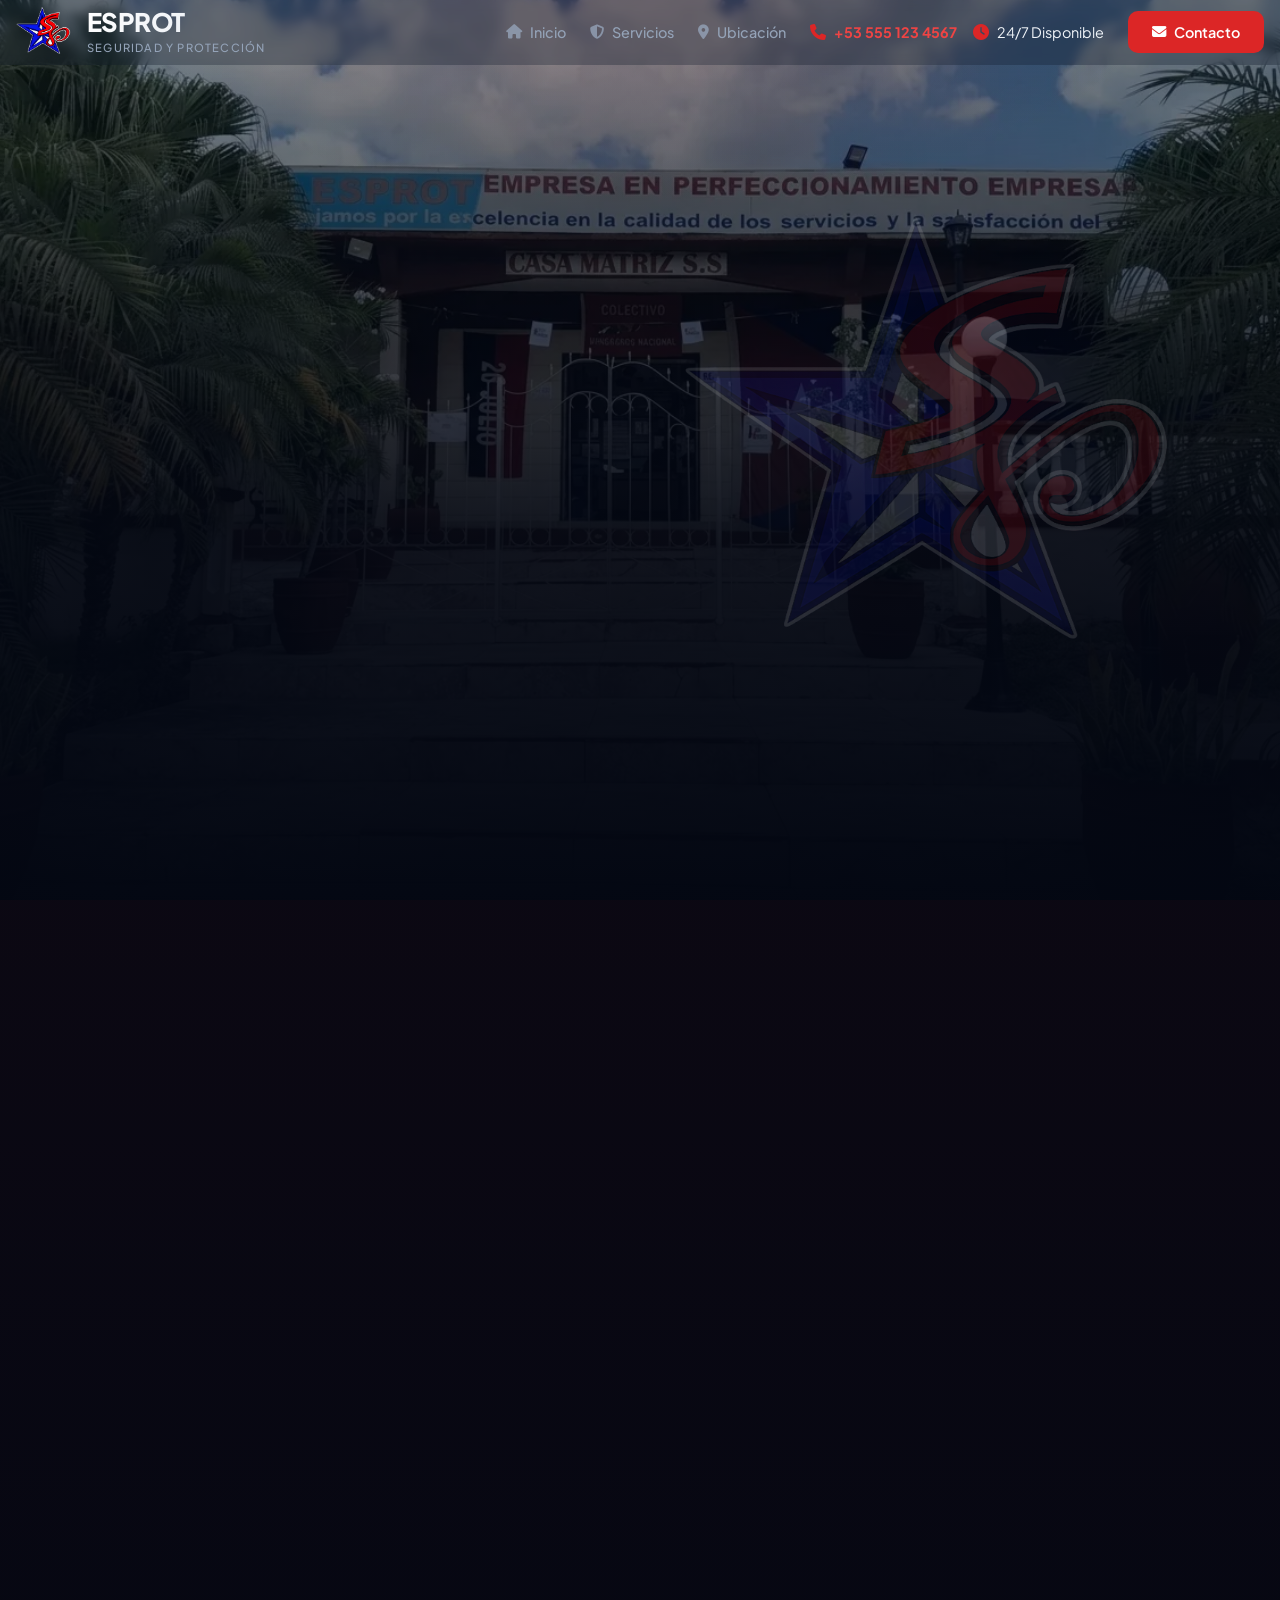
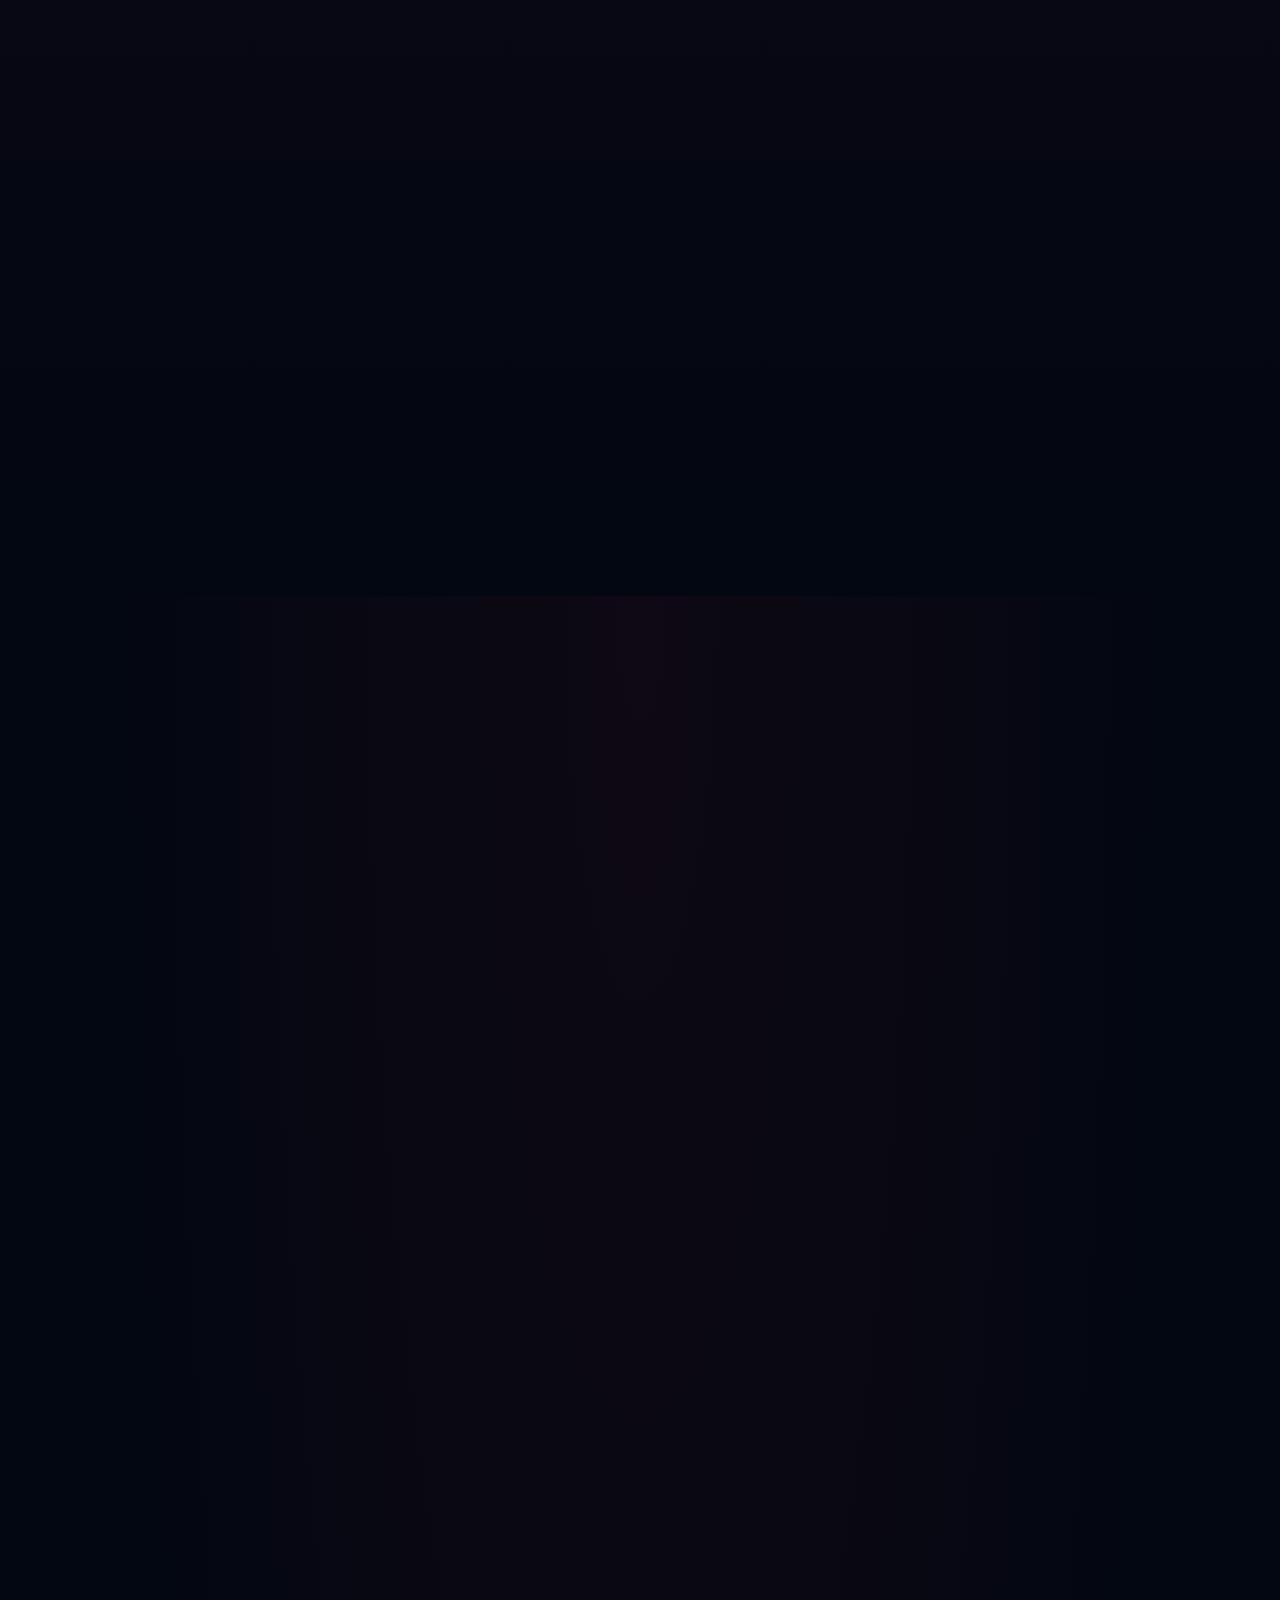
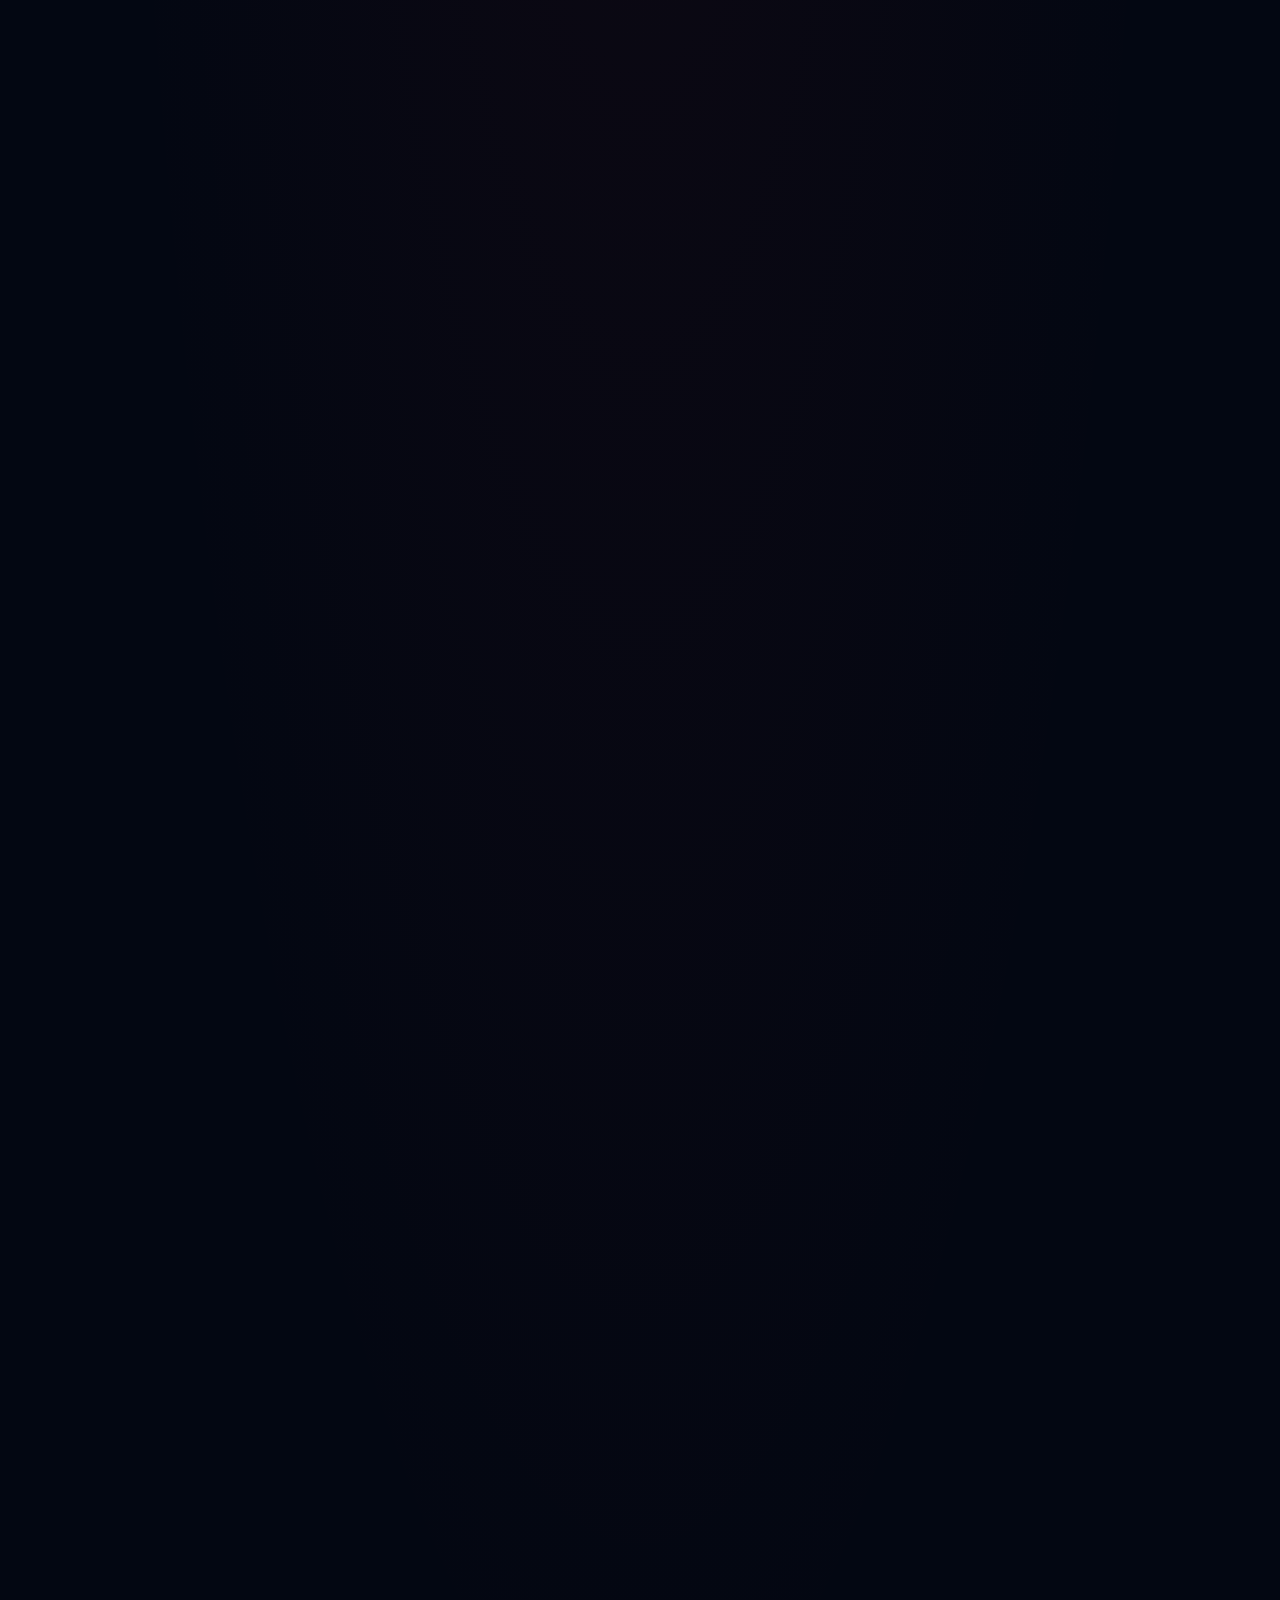
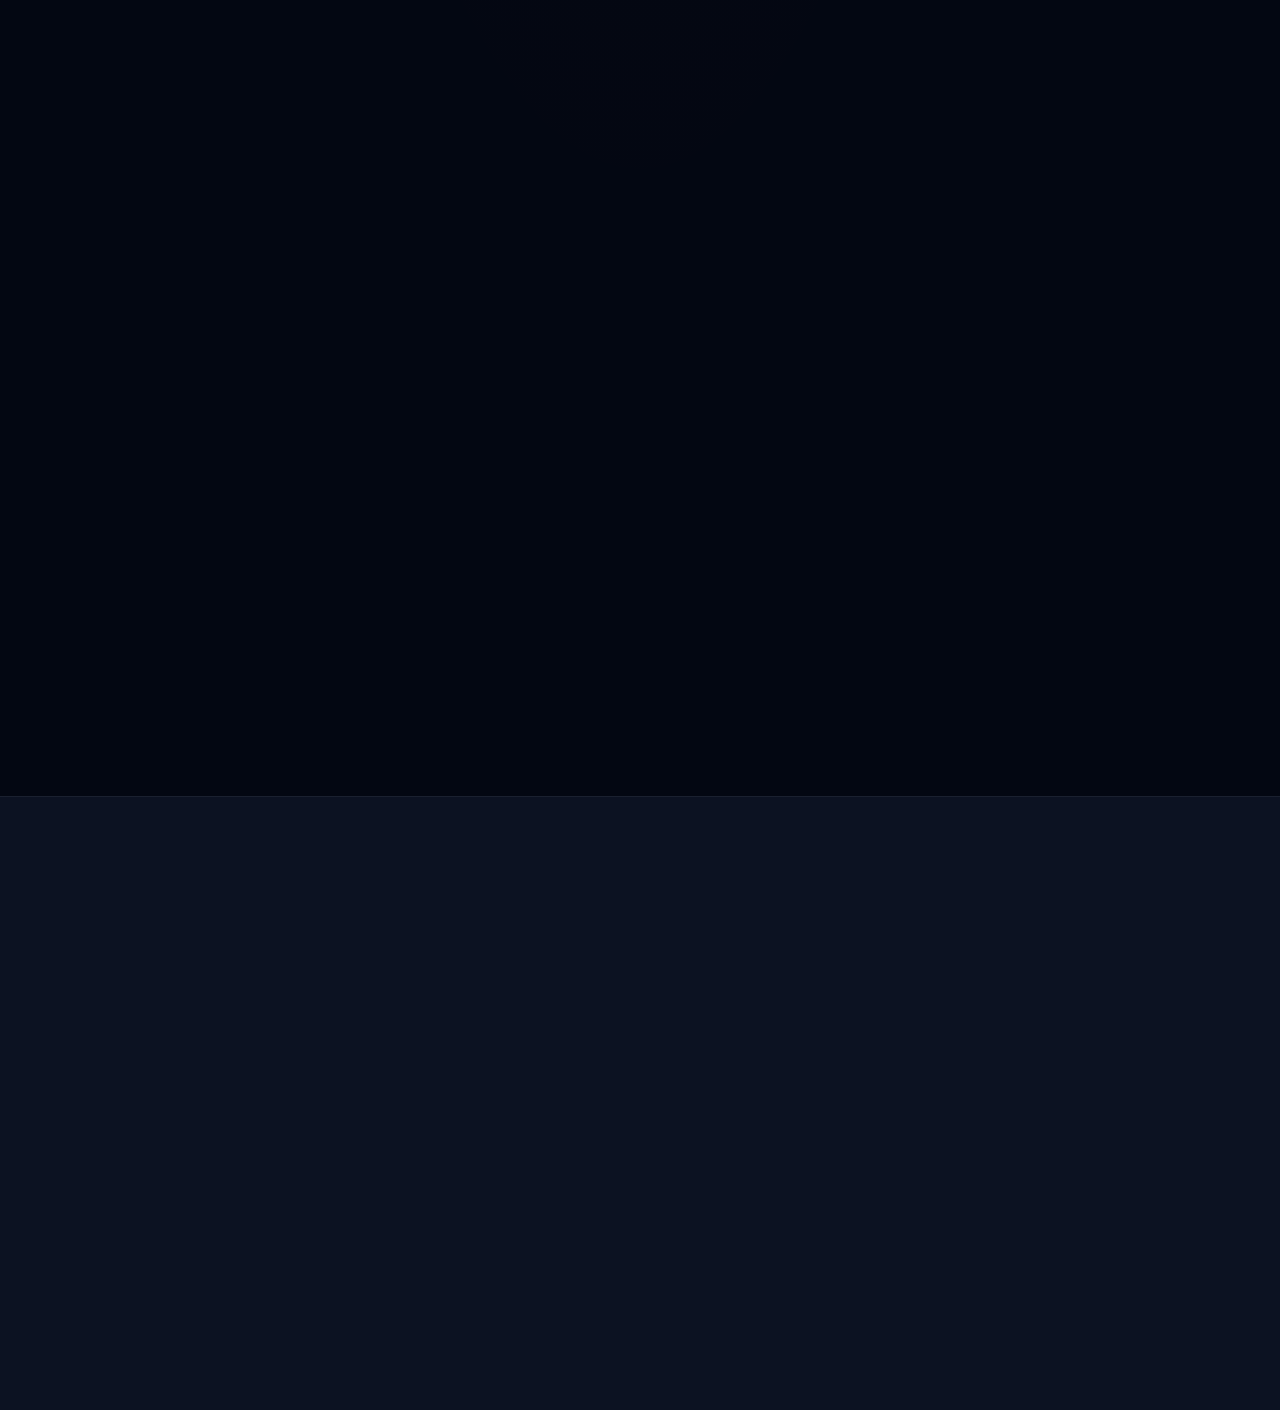
==== index.html @ a1922dd1 "first commit" ====
<!DOCTYPE html>
<html lang="es">
<head>
    <meta charset="UTF-8">
    <meta name="viewport" content="width=device-width, initial-scale=1.0">
    <title>ESPROT | Empresa de Seguridad y Protección de Sancti Spíritus</title>
    <!-- Preconnect a CDNs para recursos críticos -->
    <link rel="preconnect" href="https://fonts.googleapis.com">
    <link rel="preconnect" href="https://fonts.gstatic.com" crossorigin>
    <link rel="preconnect" href="https://cdnjs.cloudflare.com">
    <link rel="preconnect" href="https://unpkg.com">
    <link rel="prefetch" href="https://images.unsplash.com">
    
    <link href="https://fonts.googleapis.com/css2?family=Plus+Jakarta+Sans:wght@300;400;500;600;700;800&display=swap" rel="stylesheet">
    <link rel="stylesheet" href="https://cdnjs.cloudflare.com/ajax/libs/font-awesome/6.4.0/css/all.min.css">
    <link rel="stylesheet" href="styles.css">
    
</head>
<body>

    <!-- Header dinámico cargado desde header.html -->
    <div id="header-container"></div>

    <main>
        <!-- HERO SECTION -->
        <section id="hero" class="hero">
            <div class="hero-bg" data-speed="0.5"></div>
            <div class="floating-shield">
    <img src="imgs/logo3.png" alt="ESPROT Logo" loading="lazy">
</div>
            <div class="container">
                <div class="hero-content">
                    <h1>
                        <span class="line">Seguridad y Protección</span>
                        <span class="line" style="color: var(--primary)">Sancti Spíritus</span>
                    </h1>
                    <p>Protegemos sus activos más valiosos con tecnología de punta y personal élite. Experiencia probada en seguridad integral.</p>
                    <a style="display: none" href="SHOP.html" class="btn btn-primary magnetic"><i class="fas fa-store"></i> TIENDA</a>
                </div>
            </div>
        </section>

       <!-- SERVICES SECTION -->
<section id="servicios" class="services-section">
    <div class="container">
        <div class="section-header">
            <h2>Nuestros Servicios Especializados</h2>
            <p>Soluciones integrales diseñadas a la medida de su tranquilidad.</p>
        </div>

        <div class="services-grid">
            <!-- Servicio 1 -->
            <div class="service-card">
                <div class="carousel-container" data-carousel="1">
                    <div class="carousel-slide">
                        <img src="imgs/custodio.webp" alt="Seguridad Personal" loading="lazy">
                        <img src="imgs/custodio1.jpg" alt="Agentes" loading="lazy">
                        
                    </div>
                    <button class="carousel-btn prev" onclick="moveSlide(-1, 0)">&#10094;</button>
                    <button class="carousel-btn next" onclick="moveSlide(1, 0)">&#10095;</button>
                </div>
                <div class="service-info">
                    <h3>Equipo de Custodio</h3>
                    <p>Protección integral para locales con custodios, sistemas de alarma, videovigilancia y respuesta a emergencias.</p>
                </div>
            </div>

            <!-- Servicio 2 -->
            <div class="service-card">
                <div class="carousel-container" data-carousel="2">
                    <div class="carousel-slide">
                        <img src="imgs/cctv.jpg" alt="CCTV" loading="lazy">
                        
                    </div>
                    <button class="carousel-btn prev" onclick="moveSlide(-1, 1)">&#10094;</button>
                    <button class="carousel-btn next" onclick="moveSlide(1, 1)">&#10095;</button>
                </div>
                <div class="service-info">
                    <h3>Vigilancia 24/7</h3>
                    <p>Sistemas de monitoreo inteligente con IA y patrullaje físico preventivo para instalaciones críticas.</p>
                </div>
            </div>

            <!-- Servicio 3 -->
            <div class="service-card">
                <div class="carousel-container" data-carousel="3">
                    <div class="carousel-slide">
                        <img src="imgs/extintor_3.webp" alt="Extintor 3" loading="lazy">
                        <img src="imgs/extintor_2.jpg" alt="Extintor 2" loading="lazy">
                        <img src="imgs/extintor_4.webp" alt="Extintor 4" loading="lazy">
                        
                    </div>
                    <button class="carousel-btn prev" onclick="moveSlide(-1, 2)">&#10094;</button>
                    <button class="carousel-btn next" onclick="moveSlide(1, 2)">&#10095;</button>
                </div>
                <div class="service-info">
                    <h3>Llenado de Extintores</h3>
                    <p>Servicio de llenado y certificación de extintores</p>
                </div>
            </div>

            <!-- NUEVO SERVICIO 4 - Manualidades Impresas -->
            <div class="service-card">
                <div class="carousel-container" data-carousel="4">
                    <div class="carousel-slide">
                        <img src="imgs/manualidades.webp" alt="manualidades" loading="lazy">
                        <img src="imgs/manualidades2.webp" alt="manualidades2" loading="lazy">
                        
                    </div>
                    <button class="carousel-btn prev" onclick="moveSlide(-1, 3)">&#10094;</button>
                    <button class="carousel-btn next" onclick="moveSlide(1, 3)">&#10095;</button>
                </div>
                <div class="service-info">
                    <h3>Manualidades Impresas</h3>
                    <p>Creación y fabricación de manualidades impresas para eventos y promociones.</p>
                </div>
            </div>

            <!-- NUEVO SERVICIO 5 - Sistema de alarmas -->
            <div class="service-card">
                <div class="carousel-container" data-carousel="5">
                    <div class="carousel-slide">
                        <img src="imgs/alarma.webp" alt="alarma" loading="lazy">
                        
                    </div>
                    <button class="carousel-btn prev" onclick="moveSlide(-1, 4)">&#10094;</button>
                    <button class="carousel-btn next" onclick="moveSlide(1, 4)">&#10095;</button>
                </div>
                <div class="service-info">
                    <h3>Sistemas de alarmas</h3>
                    <p>Instalación y mantenimiento de sistemas de alarma para protección integral de propiedades e instalaciones.</p>
                </div>
            </div>

            <!-- NUEVO SERVICIO 6 - Transporte de Valores -->
            <div class="service-card">
                <div class="carousel-container" data-carousel="6">
                    <div class="carousel-slide">
                        <img src="imgs/valores.webp" alt="Transporte de Valores" loading="lazy">
                        
                    </div>
                    <button class="carousel-btn prev" onclick="moveSlide(-1, 5)">&#10094;</button>
                    <button class="carousel-btn next" onclick="moveSlide(1, 5)">&#10095;</button>
                </div>
                <div class="service-info">
                    <h3>Transporte de Valores</h3>
                    <p>Custodia y transporte seguro de documentos, efectivo y objetos de valor con vehículos y personal capacitado.</p>
                </div>
            </div>
        </div>
    </div>
</section>

        <!-- LOCATION SECTION -->
<section id="ubicacion" class="location-section">
    <div class="container">
        <div class="section-header">
            <h2>¿Dónde nos encontramos?</h2>
            <p>Cobertura nacional con sede principal y extensiones estratégicas</p>
        </div>

        <div class="location-content">
            <!-- Sección Sede Principal con Imagen -->
            <div class="location-info">
                <h3>Sede Principal</h3>
                <div class="sede-container">
                    <div class="sede-imagen">
                        <img src="imgs/empresa_ai.webp" alt="Sede Principal ESPROT Sancti Spíritus" class="sede-img" loading="lazy">
                        <div class="sede-overlay">
                            <span>Centro de Operaciones 24/7</span>
                        </div>
                    </div>
                    <div class="sede-texto">
                        <p>Nuestra sede central se encuentra en <strong>Sancti Spíritus</strong>, desde donde coordinamos todas nuestras operaciones a nivel nacional. Contamos con instalaciones de última generación y un centro de monitoreo operativo 24/7.</p>
                        <div class="sede-details">
                            <div class="detail-item">
                                <i class="fas fa-building"></i>
                                <span>Estructura moderna con tecnología avanzada</span>
                            </div>
                            <div class="detail-item">
                                <i class="fas fa-desktop"></i>
                                <span>Sala de monitoreo con pantallas de 4K</span>
                            </div>
                            <div class="detail-item">
                                <i class="fas fa-shield-alt"></i>
                                <span>Sistemas de seguridad redundantes</span>
                            </div>
                            <div class="detail-item">
                                <i class="fas fa-users"></i>
                                <span>Equipo de respuesta rápida 24/7</span>
                            </div>
                        </div>
                    </div>
                </div>
                
                <!-- Sección UEB Municipales -->
                <div class="ueb-section">
                    <h4>UEB Municipales en la Provincia</h4>
                    <p class="ueb-intro">Extendemos nuestra cobertura a través de Unidades Empresariales de Base en los municipios más importantes:</p>
                    
                    <div class="ueb-grid">
                        <!-- Yaguajay -->
                        <div class="ueb-card">
                            <div class="flip-card-inner">
                                <!-- FRENTE -->
                                <div class="flip-card-front">
                                    <div class="ueb-imagen">
                                        <img src="imgs/yaguajay.jpg" alt="UEB Yaguajay">
                                        <div class="ueb-overlay">
                                            <span>UEB Agencia Yaguajay</span>
                                        </div>
                                    </div>
                                    <div class="ueb-info">
                                        <h5>Yaguajay</h5>
                                        <p>Cobertura en el municipio norteño con protección a zonas agrícolas y turísticas.</p>
                                        <div class="ueb-stats">
                                            <span><i class="fas fa-user-shield"></i> 15 agentes</span>
                                        </div>
                                    </div>
                                </div>
                                <!-- REVERSO -->
                                <div class="flip-card-back">
                                    <div class="back-content">
                                        <h5>Servicios Disponibles</h5>
                                        <ul class="services-list">
                                            <li><i class="fas fa-check"></i> Patrullaje preventivo</li>
                                            <li><i class="fas fa-check"></i> Vigilancia agrícola</li>
                                            <li><i class="fas fa-check"></i> Protección de eventos</li>
                                            <li><i class="fas fa-check"></i> Respuesta 24/7</li>
                                        </ul>
                                        <div class="back-footer">
                                            <p><strong>Tiempo respuesta:</strong> 8 minutos</p>
                                        </div>
                                    </div>
                                    <div class="back-logo">
                                        <img src="imgs/logo3.png" alt="ESPROT Logo">
                                    </div>
                                </div>
                            </div>
                        </div>
                        
                        <!-- Cabaiguán -->
                        <div class="ueb-card">
                            <div class="flip-card-inner">
                                <!-- FRENTE -->
                                <div class="flip-card-front">
                                    <div class="ueb-imagen">
                                        <img src="imgs/cabaiguan1.webp" alt="UEB Cabaiguán">
                                        <div class="ueb-overlay">
                                            <span>UEB Cabaiguán</span>
                                        </div>
                                    </div>
                                    <div class="ueb-info">
                                        <h5>Cabaiguán</h5>
                                        <p>Protección especializada para zonas industriales y complejos residenciales.</p>
                                        <div class="ueb-stats">
                                            <span><i class="fas fa-user-shield"></i> 12 agentes</span>
                                        </div>
                                    </div>
                                </div>
                                <!-- REVERSO -->
                                <div class="flip-card-back">
                                    <div class="back-content">
                                        <h5>Servicios Disponibles</h5>
                                        <ul class="services-list">
                                            <li><i class="fas fa-check"></i> Seguridad industrial</li>
                                            <li><i class="fas fa-check"></i> Control de acceso</li>
                                            <li><i class="fas fa-check"></i> Monitoreo CCTV</li>
                                            <li><i class="fas fa-check"></i> Respuesta inmediata</li>
                                        </ul>
                                        <div class="back-footer">
                                            <p><strong>Tiempo respuesta:</strong> 5 minutos</p>
                                        </div>
                                    </div>
                                    <div class="back-logo">
                                        <img src="imgs/logo3.png" alt="ESPROT Logo">
                                    </div>
                                </div>
                            </div>
                        </div>

                        <!-- Sancti Spíritus 1 -->
                        <div class="ueb-card">
                            <div class="flip-card-inner">
                                <!-- FRENTE -->
                                <div class="flip-card-front">
                                    <div class="ueb-imagen">
                                        <img src="imgs/ss_1.jpg" alt="UEB Sancti Spíritus 1">
                                        <div class="ueb-overlay">
                                            <span>UEB Sancti Spíritus 1</span>
                                        </div>
                                    </div>
                                    <div class="ueb-info">
                                        <h5>UEB Sancti Spíritus 1</h5>
                                        <p>Unidad especializada en protección integral para zonas industriales y comerciales.</p>
                                        <div class="ueb-stats">
                                            <span><i class="fas fa-user-shield"></i> 15 agentes</span>
                                        </div>
                                    </div>
                                </div>
                                <!-- REVERSO -->
                                <div class="flip-card-back">
                                    <div class="back-content">
                                        <h5>Servicios Disponibles</h5>
                                        <ul class="services-list">
                                            <li><i class="fas fa-check"></i> Protección comercial</li>
                                            <li><i class="fas fa-check"></i> Vigilancia integral</li>
                                            <li><i class="fas fa-check"></i> Seguridad ejecutiva</li>
                                            <li><i class="fas fa-check"></i> Análisis de riesgo</li>
                                        </ul>
                                        <div class="back-footer">
                                            <p><strong>Tiempo respuesta:</strong> 4 minutos</p>
                                        </div>
                                    </div>
                                    <div class="back-logo">
                                        <img src="imgs/logo3.png" alt="ESPROT Logo">
                                    </div>
                                </div>
                            </div>
                        </div>

                        <!-- Servicios Técnicos -->
                        <div class="ueb-card">
                            <div class="flip-card-inner">
                                <!-- FRENTE -->
                                <div class="flip-card-front">
                                    <div class="ueb-imagen">
                                        <img src="imgs/servicios_tecnicos.jpg" alt="UEB Servicios Técnicos">
                                        <div class="ueb-overlay">
                                            <span>UEB Servicios Técnicos</span>
                                        </div>
                                    </div>
                                    <div class="ueb-info">
                                        <h5>Servicios Técnicos</h5>
                                        <p>Servicios técnicos especializados en mantenimiento y reparación de instalaciones.</p>
                                        <div class="ueb-stats">
                                            <span><i class="fas fa-user-shield"></i> 25 agentes</span>
                                        </div>
                                    </div>
                                </div>
                                <!-- REVERSO -->
                                <div class="flip-card-back">
                                    <div class="back-content">
                                        <h5>Servicios Disponibles</h5>
                                        <ul class="services-list">
                                            <li><i class="fas fa-check"></i> Instalación de alarmas</li>
                                            <li><i class="fas fa-check"></i> Reparación CCTV</li>
                                            <li><i class="fas fa-check"></i> Mantenimiento preventivo</li>
                                            <li><i class="fas fa-check"></i> Soporte técnico 24/7</li>
                                        </ul>
                                        <div class="back-footer">
                                            <p><strong>Disponibilidad:</strong> Lunes a Domingo</p>
                                        </div>
                                    </div>
                                    <div class="back-logo">
                                        <img src="imgs/logo3.png" alt="ESPROT Logo">
                                    </div>
                                </div>
                            </div>
                        </div>
                        
                        <!-- Sancti Spíritus Ciudad -->
                        <div class="ueb-card">
                            <div class="flip-card-inner">
                                <!-- FRENTE -->
                                <div class="flip-card-front">
                                    <div class="ueb-imagen">
                                        <img src="imgs/ss_ciudad.jpg" alt="UEB Sancti Spíritus Ciudad">
                                        <div class="ueb-overlay">
                                            <span>UEB Sancti Spíritus</span>
                                        </div>
                                    </div>
                                    <div class="ueb-info">
                                        <h5>Sancti Spíritus Ciudad</h5>
                                        <p>Unidad central con cobertura urbana completa y respuesta en minutos.</p>
                                        <div class="ueb-stats">
                                            <span><i class="fas fa-user-shield"></i> 25 agentes</span>
                                        </div>
                                    </div>
                                </div>
                                <!-- REVERSO -->
                                <div class="flip-card-back">
                                    <div class="back-content">
                                        <h5>Servicios Disponibles</h5>
                                        <ul class="services-list">
                                            <li><i class="fas fa-check"></i> Cobertura urbana total</li>
                                            <li><i class="fas fa-check"></i> Centro de control 24/7</li>
                                            <li><i class="fas fa-check"></i> Respuesta rápida</li>
                                            <li><i class="fas fa-check"></i> Coordinación de emergencias</li>
                                        </ul>
                                        <div class="back-footer">
                                            <p><strong>Tiempo respuesta:</strong> 3 minutos</p>
                                        </div>
                                    </div>
                                    <div class="back-logo">
                                        <img src="imgs/logo3.png" alt="ESPROT Logo">
                                    </div>
                                </div>
                            </div>
                        </div>
                        
                        <!-- Trinidad -->
                        <div class="ueb-card">
                            <div class="flip-card-inner">
                                <!-- FRENTE -->
                                <div class="flip-card-front">
                                    <div class="ueb-imagen">
                                        <img src="imgs/trinidad.webp" alt="UEB Trinidad">
                                        <div class="ueb-overlay">
                                            <span>UEB Trinidad</span>
                                        </div>
                                    </div>
                                    <div class="ueb-info">
                                        <h5>Trinidad</h5>
                                        <p>Protección especial para zona turística patrimonial y hoteles de lujo.</p>
                                        <div class="ueb-stats">
                                            <span><i class="fas fa-user-shield"></i> 18 agentes</span>
                                        </div>
                                    </div>
                                </div>
                                <!-- REVERSO -->
                                <div class="flip-card-back">
                                    <div class="back-content">
                                        <h5>Servicios Disponibles</h5>
                                        <ul class="services-list">
                                            <li><i class="fas fa-check"></i> Seguridad turística</li>
                                            <li><i class="fas fa-check"></i> Protección patrimonial</li>
                                            <li><i class="fas fa-check"></i> Seguridad hotelera</li>
                                            <li><i class="fas fa-check"></i> Protección VIP</li>
                                        </ul>
                                        <div class="back-footer">
                                            <p><strong>Especialización:</strong> Turismo de lujo</p>
                                        </div>
                                    </div>
                                    <div class="back-logo">
                                        <img src="imgs/logo3.png" alt="ESPROT Logo">
                                    </div>
                                </div>
                            </div>
                        </div>
                    </div>
                </div>
                
                <!-- Extensiones Regionales (existente) -->
                <div class="branches-list">
                    <h4>Extensiones Regionales Nacionales</h4>
                    <div class="branches-grid">
                        <div class="branch-item">
                            <h5>Cienfuegos</h5>
                            <p>Cobertura en la región central sur</p>
                        </div>

                                                <div class="branch-item">
                            <h5>Sancti Spíritus</h5>
                            <p>Agencia en la región central</p>
                        </div>

                    </div>
                </div>
                
                <p class="quote-text">
                    Donde quiera que esté, ESPROT está cerca para proteger lo que más importa.
                </p>
            </div>
            
            <!-- Mapa -->
            <div class="map-container">
                <iframe 
                    src="https://www.google.com/maps/embed?pb=!1m18!1m12!1m3!1d3770.123456789!2d-79.432178!3d21.935717!2m3!1f0!2f0!3f0!3m2!1i1024!2i768!4f13.1!3m3!1m2!1s0x0%3A0x0!2zMjHCsDU2JzA4LjYiTiA3OcKwMjUnNTUuOCJX!5e0!3m2!1ses!2ses!4v1620000000000!5m2!1ses!2ses" 
                    allowfullscreen="" 
                    loading="lazy"
                    title="Ubicación de ESPROT en Sancti Spíritus">
                </iframe>
                <div class="map-legend">
                    <div class="legend-item">
                        <div class="legend-color primary"></div>
                        <span>Sede Principal</span>
                    </div>

                </div>
            </div>
        </div>
    </div>
</section>
    </main>

    <!-- FOOTER -->
    <footer class="site-footer">
        <div class="container">
            <div class="footer-content">
                <div class="footer-column">
                    <div class="logo-footer magnetic">
                        <img src="imgs/logo.png" alt="ESPROT - Seguridad de Vanguardia">
                    </div>
                    <p>Seguridad de vanguardia para un mundo real. Protegemos lo que más importa con tecnología avanzada y personal altamente capacitado.</p>
                    <div class="social-icons">
                        <a href="https://facebook.com" target="_blank" class="social-icon facebook magnetic" aria-label="Facebook">
                            <svg xmlns="http://www.w3.org/2000/svg" width="24" height="24" viewBox="0 0 24 24" fill="currentColor">
                                <path d="M24 12.073c0-6.627-5.373-12-12-12s-12 5.373-12 12c0 5.99 4.388 10.954 10.125 11.854v-8.385H7.078v-3.47h3.047V9.43c0-3.007 1.792-4.669 4.533-4.669 1.312 0 2.686.235 2.686.235v2.953H15.83c-1.491 0-1.956.925-1.956 1.874v2.25h3.328l-.532 3.47h-2.796v8.385C19.612 23.027 24 18.062 24 12.073z"/>
                            </svg>
                        </a>
                        <a href="https://x.com/EsprotSancti" target="_blank" class="social-icon x magnetic" aria-label="X (Twitter)">
                            <svg xmlns="http://www.w3.org/2000/svg" width="24" height="24" viewBox="0 0 24 24" fill="currentColor">
                                <path d="M18.244 2.25h3.308l-7.227 8.26 8.502 11.24H16.17l-5.214-6.817L4.99 21.75H1.68l7.73-8.835L1.254 2.25H8.08l4.713 6.231zm-1.161 17.52h1.833L7.084 4.126H5.117z"/>
                            </svg>
                        </a>
                    </div>
                </div>
                
                <div class="footer-column">
                    <h4>Enlaces Rápidos</h4>
                    <ul class="footer-links">
                        <li><a href="#" class="magnetic"><svg xmlns="http://www.w3.org/2000/svg" width="16" height="16" viewBox="0 0 24 24" fill="none" stroke="currentColor" stroke-width="2" stroke-linecap="round" stroke-linejoin="round"><path d="m3 9 9-7 9 7v11a2 2 0 0 1-2 2H5a2 2 0 0 1-2-2z"/><polyline points="9 22 9 12 15 12 15 22"/></svg> Inicio</a></li>
                        <li><a href="#servicios" class="magnetic"><svg xmlns="http://www.w3.org/2000/svg" width="16" height="16" viewBox="0 0 24 24" fill="none" stroke="currentColor" stroke-width="2" stroke-linecap="round" stroke-linejoin="round"><path d="M14.7 6.3a1 1 0 0 0 0 1.4l1.6 1.6a1 1 0 0 0 1.4 0l3.77-3.77a6 6 0 0 1-7.94 7.94l-6.91 6.91a2.12 2.12 0 0 1-3-3l6.91-6.91a6 6 0 0 1 7.94-7.94l-3.76 3.76z"/></svg> Servicios</a></li>
                        <li><a href="#ubicacion" class="magnetic"><svg xmlns="http://www.w3.org/2000/svg" width="16" height="16" viewBox="0 0 24 24" fill="none" stroke="currentColor" stroke-width="2" stroke-linecap="round" stroke-linejoin="round"><path d="M21 10c0 7-9 13-9 13s-9-6-9-13a9 9 0 0 1 18 0z"/><circle cx="12" cy="10" r="3"/></svg> Ubicación</a></li>
                        <li><a href="#" onclick="openModal()" class="magnetic"><svg xmlns="http://www.w3.org/2000/svg" width="16" height="16" viewBox="0 0 24 24" fill="none" stroke="currentColor" stroke-width="2" stroke-linecap="round" stroke-linejoin="round"><path d="M4 4h16c1.1 0 2 .9 2 2v12c0 1.1-.9 2-2 2H4c-1.1 0-2-.9-2-2V6c0-1.1.9-2 2-2z"/><polyline points="22,6 12,13 2,6"/></svg> Contacto</a></li>
                    </ul>
                </div>
                
                <div class="footer-column">
                    <h4>Contacto</h4>
                    <ul class="footer-links">
                        <li><a href="#" class="magnetic"><svg xmlns="http://www.w3.org/2000/svg" width="16" height="16" viewBox="0 0 24 24" fill="none" stroke="currentColor" stroke-width="2" stroke-linecap="round" stroke-linejoin="round"><path d="M22 16.92v3a2 2 0 0 1-2.18 2 19.79 19.79 0 0 1-8.63-3.07 19.5 19.5 0 0 1-6-6 19.79 19.79 0 0 1-3.07-8.67A2 2 0 0 1 4.11 2h3a2 2 0 0 1 2 1.72 12.84 12.84 0 0 0 .7 2.81 2 2 0 0 1-.45 2.11L8.09 9.91a16 16 0 0 0 6 6l1.27-1.27a2 2 0 0 1 2.11-.45 12.84 12.84 0 0 0 2.81.7A2 2 0 0 1 22 16.92z"/></svg> +53 555 123 4567</a></li>
                        <li><a href="mailto:info@esprot.com" class="magnetic"><svg xmlns="http://www.w3.org/2000/svg" width="16" height="16" viewBox="0 0 24 24" fill="none" stroke="currentColor" stroke-width="2" stroke-linecap="round" stroke-linejoin="round"><path d="M4 4h16c1.1 0 2 .9 2 2v12c0 1.1-.9 2-2 2H4c-1.1 0-2-.9-2-2V6c0-1.1.9-2 2-2z"/><polyline points="22,6 12,13 2,6"/></svg> info@esprot.com</a></li>
                        <li><a href="#ubicacion" class="magnetic"><svg xmlns="http://www.w3.org/2000/svg" width="16" height="16" viewBox="0 0 24 24" fill="none" stroke="currentColor" stroke-width="2" stroke-linecap="round" stroke-linejoin="round"><path d="M21 10c0 7-9 13-9 13s-9-6-9-13a9 9 0 0 1 18 0z"/><circle cx="12" cy="10" r="3"/></svg> Sancti Spíritus, Cuba</a></li>
                        <li><a href="javascript:void(0)" onclick="openModal()" class="btn btn-primary magnetic" style="padding: 0.6rem 1.5rem; margin-top: 0.5rem; display: inline-block;">Solicitar Servicios</a></li>
                    </ul>
                </div>
            </div>
            
            <div class="footer-bottom">
                <div class="footer-legal">
                    <a href="politica-privacidad.html" class="magnetic">Política de Privacidad</a>
                    <a href="terminos-servicio.html" class="magnetic">Términos de Servicio</a>
                    <a href="aviso-legal.html" class="magnetic">Aviso Legal</a>
                </div>
                <p class="copyright">&copy; 2026 ESPROT Sancti Spíritus. Todos los derechos reservados.</p>
            </div>
        </div>
    </footer>

    <!-- MODAL -->
    <div id="contactModal" class="modal">
        <div class="modal-content">
            <h2>Solicitar Servicios</h2>
            <form id="contactForm" action="https://formsubmit.co/klypper21@gmail.com" method="POST">
                <input type="text" name="nombre" placeholder="Nombre completo" required>
                <input type="email" name="email" placeholder="Correo electrónico" required>
                <textarea rows="4" name="mensaje" placeholder="¿Cómo podemos ayudarle?" required></textarea>
                <input type="hidden" name="_captcha" value="false">
                <input type="hidden" name="_next" value="https://klypper21.github.io/ESPROT-WEB/">
                <button type="submit" class="btn btn-primary" style="width: 100%">Enviar Solicitud</button>
            </form>
            <button class="close-btn" onclick="closeModal()">&times;</button>
        </div>
    </div>

    <!-- Scripts optimizados con defer -->
    <script src="https://cdnjs.cloudflare.com/ajax/libs/gsap/3.12.2/gsap.min.js" defer></script>
    <script src="https://cdnjs.cloudflare.com/ajax/libs/gsap/3.12.2/ScrollTrigger.min.js" defer></script>
    <script src="https://unpkg.com/lenis@1.3.17/dist/lenis.min.js" defer></script>
    <script src="scripts.js" defer></script>

</body>
</html>
---- styles.css ----
:root {
            --primary: #dc2626;
            --primary-dark: #b91c1c;
            --primary-light: #ef4444;
            --primary-glow: rgba(220, 38, 38, 0.25);
            --secondary: #0f172a;
            --accent: #3b82f6;
            --dark: #030712;
            --dark-card: #0c1222;
            --dark-light: #111827;
            --light: #f8fafc;
            --text-light: #f1f5f9;
            --text-muted: #94a3b8;
            --border-subtle: rgba(255, 255, 255, 0.06);
            --gradient: linear-gradient(135deg, #dc2626 0%, #f87171 100%);
            --gradient-subtle: linear-gradient(180deg, rgba(220, 38, 38, 0.08) 0%, transparent 100%);
            --glass: rgba(15, 23, 42, 0.85);
            --glass-border: rgba(255, 255, 255, 0.08);
            --shadow: 0 4px 24px rgba(0, 0, 0, 0.4);
            --shadow-hover: 0 20px 40px rgba(0, 0, 0, 0.5);
            --radius-sm: 12px;
            --radius-md: 16px;
            --radius-lg: 24px;
            --radius-xl: 32px;
        }

        * {
            margin: 0;
            padding: 0;
            box-sizing: border-box;
            font-family: 'Plus Jakarta Sans', -apple-system, sans-serif;
        }
        
        *:focus {
  outline: none;
}

* {
  -webkit-tap-highlight-color: transparent;
}
        html {
            scroll-behavior: auto; /* Lenis handles this */
        }

        body {
            background-color: var(--dark);
            color: var(--text-light);
            line-height: 1.6;
            overflow-x: hidden;
        }

        /* Smooth scroll container */
        html.lenis, html.lenis body {
            height: auto;
        }

        .lenis.lenis-smooth {
            scroll-behavior: auto !important;
        }

        .lenis.lenis-smooth [data-lenis-prevent] {
            overscroll-behavior: contain;
        }

        .container {
            max-width: 1200px;
            margin: 0 auto;
            padding: 0 2rem;
        }

        /* --- ANIMATED HEADER --- */
        header {
            position: fixed;
            top: 0;
            width: 100%;
            z-index: 1000;
            transition: all 0.4s cubic-bezier(0.4, 0, 0.2, 1);
            backdrop-filter: blur(5px);
            background: rgba(15, 23, 42, 0.3);
            
            padding: 0.5rem 0;
            transform: translateY(-100%);
            animation: slideDown 0.8s cubic-bezier(0.16, 1, 0.3, 1) forwards;
        }

        @keyframes slideDown {
            to { transform: translateY(0); }
        }

        header.scrolled {
            background: var(--glass);
            padding: 0.25rem 0;
            box-shadow: 0 1px 0 var(--border-subtle);
            backdrop-filter: blur(20px) saturate(180%);
        }

        /* Logo container with text */
        .logo-container {
            display: flex;
            align-items: center;
            gap: 1rem;
            text-decoration: none;
            opacity: 0;
            animation: fadeIn 0.6s ease forwards 0.3s;
        }

        @keyframes fadeIn {
            to { opacity: 1; }
        }

        .logo-img {
            height: 60px;
            width: auto;
            object-fit: contain;
            transition: all 0.3s ease;
            filter: drop-shadow(0 2px 5px rgba(0, 0, 0, 0.2));
        }

        header.scrolled .logo-img {
            height: 50px;
        }

        .logo-text {
            display: flex;
            flex-direction: column;
            justify-content: center;
        }

        .logo-title {
            font-weight: 800;
            font-size: 1.7rem;
            letter-spacing: -0.6px;
            background: linear-gradient(135deg, #fff 0%, #e2e8f0 100%);
            -webkit-background-clip: text;
            -webkit-text-fill-color: transparent;
            background-clip: text;
            line-height: 1.1;
        }

        .logo-subtitle {
            font-size: 0.7rem;
            color: var(--text-muted);
            font-weight: 500;
            letter-spacing: 1.2px;
            text-transform: uppercase;
            margin-top: 0.15rem;
        }

        /* Navbar */
        .navbar {
            display: flex;
            justify-content: space-between;
            align-items: center;
        }

        .nav-menu {
            display: flex;
            list-style: none;
            gap: 2rem;
            align-items: center;
        }

        .nav-link {
            color: var(--text-muted);
            text-decoration: none;
            font-weight: 500;
            font-size: 0.9rem;
            transition: all 0.25s ease;
            padding: 0.5rem 0;
            position: relative;
            display: flex;
            align-items: center;
            gap: 0.5rem;
            opacity: 0;
            transform: translateY(-20px);
            animation: navLinkIn 0.5s ease forwards;
        }

        .nav-link:nth-child(1) { animation-delay: 0.4s; }
        .nav-link:nth-child(2) { animation-delay: 0.5s; }
        .nav-link:nth-child(3) { animation-delay: 0.6s; }
        .nav-link:nth-child(4) { animation-delay: 0.7s; }

        @keyframes navLinkIn {
            to {
                opacity: 1;
                transform: translateY(0);
            }
        }

        .nav-link:before {
            content: '';
            position: absolute;
            bottom: 0;
            left: 0;
            width: 0;
            height: 2px;
            background: var(--primary);
            transition: width 0.3s ease;
        }

        .nav-link:hover {
            color: var(--text-light);
        }

        .nav-link:hover:before {
            width: 100%;
            background: var(--primary);
        }

        .nav-link i {
            font-size: 0.9rem;
            opacity: 0.8;
            transition: transform 0.3s ease;
        }

        .nav-link:hover i {
            transform: scale(1.2);
        }

        /* Contact button in nav */
        .nav-contact-btn {
            background: var(--primary);
            color: white;
            padding: 0.65rem 1.5rem;
            border-radius: 10px;
            font-weight: 600;
            font-size: 0.9rem;
            text-decoration: none;
            transition: all 0.25s ease;
            display: inline-flex;
            align-items: center;
            gap: 0.5rem;
            box-shadow: 0 0 0 0 var(--primary-glow);
            border: none;
            cursor: pointer;
            opacity: 0;
            transform: scale(0.9);
            animation: buttonPop 0.5s cubic-bezier(0.34, 1.56, 0.64, 1) forwards 0.8s;
            position: relative;
            overflow: hidden;
        }

        @keyframes buttonPop {
            to {
                opacity: 1;
                transform: scale(1);
            }
        }

        .nav-contact-btn:hover {
            background: var(--primary-light);
            transform: translateY(-2px);
            box-shadow: 0 8px 24px var(--primary-glow);
        }

        /* Header contact info */
        .header-contact {
            display: flex;
            align-items: center;
            gap: 1.5rem;
            opacity: 0;
            animation: fadeIn 0.6s ease forwards 0.9s;
        }

        .contact-item {
            display: flex;
            align-items: center;
            gap: 0.5rem;
            color: var(--text-light);
            font-size: 0.9rem;
            transition: transform 0.3s ease;
        }

        .contact-item:hover {
            transform: translateX(5px);
        }

        .contact-item i {
            color: var(--primary);
            font-size: 1rem;
            animation: pulse 2s infinite;
        }

        @keyframes pulse {
            0%, 100% { transform: scale(1); }
            50% { transform: scale(1.1); }
        }

        .phone-number {
            font-weight: 700;
            color: var(--primary-light);
        }

        /* Hamburger menu */
        .hamburger {
            display: none;
            flex-direction: column;
            cursor: pointer;
            z-index: 1001;
            padding: 5px;
        }
        

        .bar {
            width: 25px;
            height: 3px;
            background-color: white;
            margin: 3px 0;
            transition: 0.3s;
            border-radius: 2px;
        }

        .hamburger.active .bar:nth-child(1) {
            transform: rotate(-45deg) translate(-5px, 6px);
        }

        .hamburger.active .bar:nth-child(2) {
            opacity: 0;
        }

        .hamburger.active .bar:nth-child(3) {
            transform: rotate(45deg) translate(-5px, -6px);
        }

        /* Mobile menu */
        .nav-menu.active {
            display: flex !important;
            flex-direction: column;
            position: fixed;
            top: 0;
            left: 0;
            width: 100%;
            height: 100vh;
            background: rgba(15, 23, 42, 0.98);
            backdrop-filter: blur(15px);
            justify-content: center;
            align-items: center;
            gap: 2.5rem;
            z-index: 1000;
            padding: 2rem;
            animation: fadeIn 0.3s ease-in-out;
        }

        .nav-menu.active .header-contact {
            flex-direction: column;
            margin-top: 2rem;
        }

        /* --- HERO SECTION WITH PARALLAX --- */
        .hero {
            height: 100vh;
            display: flex;
            align-items: center;
            position: relative;
            overflow: hidden;
        }

        .hero-bg {
            position: absolute;
            inset: 0;
            background: 
                radial-gradient(ellipse 80% 50% at 50% 0%, rgba(220, 38, 38, 0.12) 0%, transparent 50%),
                linear-gradient(180deg, rgba(3, 7, 18, 0.4) 0%, rgba(3, 7, 18, 0.92) 60%, var(--dark) 100%),
                url('imgs/fondo_hero.webp');
            background-size: cover;
            background-position: center;
            background-attachment: fixed;
            z-index: -1;
            transform: scale(1.05);
        }

        .hero-content {
            position: relative;
            z-index: 1;
        }

        .hero-content h1 {
            font-size: clamp(2.8rem, 6vw, 4.2rem);
            line-height: 1.08;
            font-weight: 800;
            margin-bottom: 1.5rem;
            overflow: hidden;
            letter-spacing: -0.03em;
        }

        .hero-content h1 .line {
            display: block;
            transform: translateY(100%);
            opacity: 0;
        }

        .hero-content p {
            font-size: 1.15rem;
            color: var(--text-muted);
            max-width: 520px;
            margin-bottom: 2rem;
            opacity: 0;
            transform: translateY(30px);
            line-height: 1.7;
            font-weight: 400;
        }

        .hero-content .btn {
            opacity: 0;
            transform: translateY(30px);
        }

        /* Floating elements */
        .floating-shield {
            position: absolute;
            right: 8%;
            top: 50%;
            transform: translateY(-50%);
            max-width: 500px;
            animation: float 6s ease-in-out infinite;
            pointer-events: none;
        }

        .floating-shield img {
            width: 100%;
            height: auto;
            opacity: 0.12;
            object-fit: contain;
        }

        @keyframes float {
            0%, 100% { transform: translateY(-50%) translateY(0px) rotate(0deg); }
            50% { transform: translateY(-50%) translateY(-20px) rotate(5deg); }
        }

        /* BUTTONS */
        .btn {
            padding: 1rem 2rem;
            border-radius: var(--radius-sm);
            font-weight: 600;
            font-size: 0.95rem;
            text-decoration: none;
            display: inline-flex;
            align-items: center;
            justify-content: center;
            gap: 0.5rem;
            transition: all 0.25s ease;
            cursor: pointer;
            border: none;
            position: relative;
        }

        .btn-primary {
            background: var(--primary);
            color: white;
            box-shadow: 0 4px 14px var(--primary-glow);
        }

        .btn-primary:hover {
            background: var(--primary-light);
            transform: translateY(-2px);
            box-shadow: 0 8px 24px var(--primary-glow);
        }

        /* --- SERVICES SECTION WITH ANIMATIONS --- */
        .services-section {
            padding: 120px 0;
            background: var(--dark);
            position: relative;
            overflow: hidden;
        }

        .services-section:before {
            content: '';
            position: absolute;
            width: 100%;
            height: 100%;
            top: 0;
            left: 0;
            background: var(--gradient-subtle);
            pointer-events: none;
            opacity: 0.5;
        }

        .section-header {
            text-align: center;
            margin-bottom: 4rem;
        }

        .section-header h2 {
            font-size: clamp(2rem, 4vw, 2.75rem);
            margin-bottom: 0.75rem;
            opacity: 0;
            transform: translateY(50px);
            font-weight: 700;
            letter-spacing: -0.02em;
        }

        .section-header p {
            color: var(--text-muted);
            opacity: 0;
            transform: translateY(30px);
            font-size: 1.05rem;
        }

        .services-grid {
            display: grid;
            grid-template-columns: repeat(auto-fit, minmax(340px, 1fr));
            gap: 1.75rem;
        }

        .service-card {
            background: var(--dark-card);
            border-radius: var(--radius-lg);
            overflow: hidden;
            border: 1px solid var(--border-subtle);
            transition: all 0.35s cubic-bezier(0.4, 0, 0.2, 1);
            opacity: 0;
            transform: translateY(60px);
        }

        .service-card:hover {
            transform: translateY(-8px);
            border-color: rgba(220, 38, 38, 0.3);
            box-shadow: 0 24px 48px rgba(0, 0, 0, 0.4);
        }

        .service-card:nth-child(1) { --delay: 0.1s; }
        .service-card:nth-child(2) { --delay: 0.1s; }
        .service-card:nth-child(3) { --delay: 0.1s; }
        .service-card:nth-child(4) { --delay: 0.1s; }
        .service-card:nth-child(5) { --delay: 0.1s; }
        .service-card:nth-child(6) { --delay: 0.1s; }

        /* Carousel */
        .carousel-container {
            position: relative;
            height: 250px;
            width: 100%;
            overflow: hidden;
        }

        .carousel-slide {
            display: flex;
            height: 100%;
            transition: transform 0.5s cubic-bezier(0.4, 0, 0.2, 1);
        }

        .carousel-slide img {
            min-width: 100%;
            height: 100%;
            object-fit: cover;
            transition: transform 0.5s ease;
        }

        .service-card:hover .carousel-slide img {
            transform: scale(1.1);
        }

        .carousel-btn {
            position: absolute;
            top: 50%;
            transform: translateY(-50%) scale(0.8);
            background: rgba(15, 23, 42, 0.9);
            color: white;
            border: 1px solid var(--border-subtle);
            padding: 12px;
            cursor: pointer;
            border-radius: 10px;
            z-index: 10;
            transition: all 0.25s ease;
            opacity: 0;
            display: none;
        }

        .service-card:hover .carousel-btn {
            transform: translateY(-50%) scale(1);
            opacity: 1;
            display: block;
        }

        .carousel-btn:hover {
            background: var(--primary);
            border-color: var(--primary);
        }

        .prev { left: 10px; }
        .next { right: 10px; }

        .service-info {
            padding: 1.75rem;
            position: relative;
        }

        .service-info h3 {
            margin-bottom: 0.6rem;
            font-size: 1.35rem;
            font-weight: 600;
            color: var(--text-light);
            position: relative;
            display: inline-block;
        }

        .service-info h3:after {
            content: '';
            position: absolute;
            bottom: -4px;
            left: 0;
            width: 24px;
            height: 2px;
            background: var(--primary);
            transition: width 0.3s ease;
        }

        .service-card:hover .service-info h3:after {
            width: 100%;
        }

        .service-info p {
            color: var(--text-muted);
            line-height: 1.65;
            font-size: 0.95rem;
        }

      /* --- LOCATION SECTION WITH PARALLAX - MEJORADO PARA PC --- */
.location-section {
    padding: 100px 0;
    background: var(--dark);
    position: relative;
    overflow: hidden;
}

.location-section:before {
    content: '';
    position: absolute;
    top: 0;
    left: 0;
    right: 0;
    bottom: 0;
    background: radial-gradient(ellipse at 50% 0%, rgba(220, 38, 38, 0.05) 0%, transparent 60%);
    pointer-events: none;
}

.location-content {
    display: grid;
    grid-template-columns: 1fr;
    gap: 3rem;
    align-items: start;
}

.location-info {
    opacity: 0;
    transform: translateX(-50px);
}

.location-info h2 {
    font-size: 2.5rem;
    margin-bottom: 1.5rem;
    color: var(--text-light);
    position: relative;
    display: inline-block;
}

.location-info h2:after {
    content: '';
    position: absolute;
    bottom: -8px;
    left: 0;
    width: 80px;
    height: 4px;
    background: var(--gradient);
    border-radius: 2px;
}

.location-info h3 {
    color: var(--primary);
    margin-bottom: 1.5rem;
    font-size: 1.8rem;
    position: relative;
    display: inline-block;
}

.location-info h3:before {
    content: '';
    position: absolute;
    left: -15px;
    top: 50%;
    transform: translateY(-50%);
    width: 4px;
    height: 0;
    background: var(--primary);
    transition: height 0.6s ease;
}

.location-info.revealed h3:before {
    height: 100%;
}

/* Contenedor de Sede Principal - Optimizado para PC */
.sede-container {
    display: grid;
    grid-template-columns: 1fr 1fr;
    gap: 2rem;
    margin-bottom: 2.5rem;
    background: var(--dark-card);
    border-radius: var(--radius-lg);
    overflow: hidden;
    border: 1px solid var(--border-subtle);
    transition: all 0.35s ease;
    opacity: 0;
    transform: translateY(30px);
}

.sede-container:hover {
    border-color: rgba(220, 38, 38, 0.25);
    box-shadow: var(--shadow-hover);
    transform: translateY(-4px);
}

.sede-imagen {
    position: relative;
    overflow: hidden;
    min-height: 280px;
}

.sede-img {
    width: 100%;
    height: 100%;
    object-fit: cover;
    transition: transform 0.5s ease;
}

.sede-container:hover .sede-img {
    transform: scale(1.05);
}

.sede-overlay {
    position: absolute;
    bottom: 0;
    left: 0;
    right: 0;
    background: linear-gradient(transparent, rgba(0, 0, 0, 0.85));
    color: white;
    padding: 1.2rem;
    font-weight: 600;
    text-align: center;
    font-size: 1.1rem;
}

.sede-texto {
    padding: 2rem;
    display: flex;
    flex-direction: column;
    justify-content: center;
}

.sede-texto p {
    color: var(--text-muted);
    line-height: 1.7;
    margin-bottom: 1.5rem;
}

.sede-details {
    margin-top: auto;
}

.detail-item {
    display: flex;
    align-items: center;
    gap: 0.8rem;
    margin-bottom: 1rem;
    color: var(--text-muted);
    transition: all 0.3s ease;
    padding: 0.5rem;
    border-radius: 8px;
}

.detail-item:hover {
    color: var(--text-light);
    transform: translateX(5px);
    background: rgba(230, 57, 70, 0.08);
}

.detail-item i {
    color: var(--primary);
    font-size: 1.2rem;
    width: 24px;
    text-align: center;
}

/* Sección UEB Municipales - Optimizada para PC */
.ueb-section {
    margin: 2.5rem 0;
}

.ueb-section h4 {
    color: var(--text-light);
    font-size: 1.8rem;
    margin-bottom: 1.2rem;
    position: relative;
    display: inline-block;
}

.ueb-section h4:after {
    content: '';
    position: absolute;
    bottom: -8px;
    left: 0;
    width: 60px;
    height: 3px;
    background: var(--primary);
}

.ueb-intro {
    color: var(--text-muted);
    margin-bottom: 1.5rem;
    font-size: 1.05rem;
    line-height: 1.6;
    max-width: 90%;
}

.ueb-grid {
    display: grid;
    grid-template-columns: repeat(2, 1fr); /* 2 columnas en PC */
    gap: 0.8rem;
    margin-top: 1.5rem;
}

.ueb-card {
    background: var(--dark-card);
    border-radius: var(--radius-md);
    overflow: hidden;
    border: 1px solid var(--border-subtle);
    transition: all 0.35s ease;
    opacity: 0;
    transform: translateY(30px);
    cursor: pointer;
    height: 500px;
    display: flex;
    flex-direction: column;
}

.ueb-card:hover {
    transform: translateY(-6px);
    border-color: rgba(220, 38, 38, 0.3);
    box-shadow: var(--shadow-hover);
}

.ueb-imagen {
    position: relative;
    height: 320px;
    overflow: hidden;
    flex-shrink: 0;
}

.ueb-imagen img {
    width: 100%;
    height: 100%;
    object-fit: cover;
    transition: transform 0.5s ease;
}

.ueb-card:hover .ueb-imagen img {
    transform: scale(1.1);
}

.ueb-overlay {
    position: absolute;
    top: 0;
    left: 0;
    right: 0;
    background: rgba(15, 23, 42, 0.85);
    color: white;
    padding: 0.6rem 1rem;
    font-size: 0.7rem;
    font-weight: 600;
    text-transform: uppercase;
    letter-spacing: 1.5px;
    backdrop-filter: blur(8px);
}

.ueb-info {
    padding: 1.5rem;
    flex-grow: 1;
    display: flex;
    flex-direction: column;
    min-height: 0;
}

.ueb-info h5 {
    color: var(--primary);
    font-size: 1.3rem;
    margin-bottom: 0.8rem;
    transition: color 0.3s ease;
}

.ueb-card:hover .ueb-info h5 {
    color: var(--primary-light);
}

.ueb-info p {
    color: var(--text-muted);
    font-size: 0.95rem;
    line-height: 1.5;
    margin-bottom: 1rem;
    flex-grow: 1;
}

.ueb-stats {
    display: flex;
    justify-content: space-between;
    padding-top: 1rem;
    border-top: 1px solid rgba(255, 255, 255, 0.05);
    margin-top: auto;
}

.ueb-stats span {
    display: flex;
    align-items: center;
    gap: 0.3rem;
    font-size: 0.85rem;
    color: var(--text-muted);
}

.ueb-stats i {
    color: var(--primary);
}

/* --- FLIP CARD STYLES --- */
.ueb-card {
    perspective: 1000px;
}

.flip-card-inner {
    position: relative;
    width: 100%;
    height: 100%;
    display: flex;
    flex-direction: column;
    transition: transform 0.6s cubic-bezier(0.68, -0.55, 0.265, 1.55);
    transform-style: preserve-3d;
}

.ueb-card.flipped .flip-card-inner {
    transform: rotateY(180deg);
}

.flip-card-front,
.flip-card-back {
    width: 100%;
    height: 100%;
    display: flex;
    flex-direction: column;
    backface-visibility: hidden;
    position: absolute;
    top: 0;
    left: 0;
}

.flip-card-front {
    flex-direction: column;
}

.flip-card-back {
    transform: rotateY(180deg);
    background: linear-gradient(135deg, var(--dark-card) 0%, rgba(12, 18, 34, 0.95) 100%);
    padding: 2rem;
    justify-content: space-between;
    align-items: center;
    position: relative;
    overflow: hidden;
    display: flex;
    flex-direction: row;
    gap: 2rem;
}

.flip-card-back::before {
    content: '';
    position: absolute;
    top: -50%;
    right: -50%;
    width: 200%;
    height: 200%;
    background: radial-gradient(circle, rgba(220, 38, 38, 0.08) 0%, transparent 70%);
    animation: rotateGradient 8s linear infinite;
}

@keyframes rotateGradient {
    0% { transform: rotate(0deg); }
    100% { transform: rotate(360deg); }
}

.back-content {
    position: relative;
    z-index: 2;
    flex: 1;
    display: flex;
    flex-direction: column;
    justify-content: center;
    min-height: 280px;
}

.back-content h5 {
    color: var(--primary);
    font-size: 1.4rem;
    margin-bottom: 1.2rem;
    font-weight: 700;
    letter-spacing: -0.5px;
}

.services-list {
    list-style: none;
    margin-bottom: 1.5rem;
}

.services-list li {
    color: var(--text-light);
    font-size: 0.95rem;
    margin-bottom: 0.75rem;
    display: flex;
    align-items: flex-start;
    gap: 0.8rem;
    line-height: 1.5;
    padding-left: 0.5rem;
}

.services-list li:last-child {
    margin-bottom: 0;
}

.services-list i {
    color: var(--primary);
    font-size: 0.75rem;
    flex-shrink: 0;
    margin-top: 0.3rem;
}

.back-footer {
    margin-top: auto;
    padding-top: 1.2rem;
    border-top: 1px solid rgba(255, 255, 255, 0.08);
}

.back-footer p {
    color: var(--text-muted);
    font-size: 0.9rem;
    margin: 0;
    line-height: 1.4;
}

.back-footer strong {
    color: var(--primary-light);
    font-weight: 600;
}

.back-logo {
    position: relative;
    flex-shrink: 0;
    z-index: 2;
    display: flex;
    align-items: center;
    justify-content: center;
    width: 160px;
    height: 160px;
    opacity: 0.18;
    transition: opacity 0.3s ease;
}

.ueb-card:hover .back-logo {
    opacity: 0.25;
}

.back-logo img {
    width: 100%;
    height: 100%;
    object-fit: contain;
    filter: drop-shadow(0 2px 8px rgba(0, 0, 0, 0.2));
}

/* Extensiones Regionales - Optimizado para PC */
.branches-list {
    margin-top: 2.5rem;
    padding-top: 2rem;
    border-top: 1px solid rgba(255, 255, 255, 0.05);
}

.branches-list h4 {
    color: var(--text-light);
    margin-bottom: 1.2rem;
    font-size: 1.5rem;
}

.branches-grid {
    display: grid;
    grid-template-columns: repeat(2, 1fr);
    gap: 1rem;
}

.branch-item {
    background: var(--dark-card);
    padding: 1.25rem;
    border-radius: var(--radius-sm);
    border: 1px solid var(--border-subtle);
    border-left: 3px solid var(--primary);
    transition: all 0.3s ease;
    opacity: 0;
    transform: translateY(30px);
    cursor: pointer;
}

.branch-item:hover {
    transform: translateY(-4px);
    background: rgba(220, 38, 38, 0.06);
    box-shadow: var(--shadow);
}

.branch-item h5 {
    color: var(--primary);
    margin-bottom: 0.5rem;
    transition: color 0.3s ease;
    font-size: 1.1rem;
}

.branch-item:hover h5 {
    color: var(--primary-light);
}

.branch-item p {
    color: var(--text-muted);
    font-size: 0.9rem;
    margin: 0;
}

.quote-text {
    margin-top: 2.5rem;
    font-style: italic;
    color: var(--primary);
    opacity: 0;
    transform: translateY(20px);
    position: relative;
    padding-left: 25px;
    font-size: 1.1rem;
    line-height: 1.6;
}

.quote-text:before {
    content: '"';
    position: absolute;
    left: 0;
    top: -10px;
    font-size: 3.5rem;
    color: var(--primary);
    opacity: 0.3;
    font-family: serif;
    font-weight: bold;
}

/* Mapa - Optimizado para PC */
.map-container {
    height: 450px;
    width: 100%;
    border-radius: var(--radius-lg);
    overflow: hidden;
    box-shadow: var(--shadow);
    border: 1px solid var(--border-subtle);
    opacity: 0;
    transform: translateY(50px);
    transition: all 0.5s ease;
    margin-top: 3rem;
    position: relative;
}

.map-container:hover {
    box-shadow: var(--shadow-hover);
    border-color: rgba(220, 38, 38, 0.2);
}

.map-container iframe {
    width: 100%;
    height: 100%;
    border: none;
    filter: grayscale(100%) contrast(1.2) brightness(0.9);
    transition: filter 0.5s ease;
}

.map-container:hover iframe {
    filter: grayscale(0%) contrast(1) brightness(1);
}

/* Leyenda del mapa */
.map-legend {
    position: absolute;
    width: 80%;
    bottom: 20px;
    left: 20px;
    background: rgba(15, 23, 42, 0.9);
    backdrop-filter: blur(16px);
    padding: 1rem 1.25rem;
    border-radius: var(--radius-sm);
    border: 1px solid var(--glass-border);
    z-index: 10;
    opacity: 0;
    transform: translateY(20px);
    transition: all 0.5s ease;
}

.map-container:hover .map-legend {
    opacity: 1;
    transform: translateY(0);
}

.legend-item {
    display: flex;
    align-items: center;
    gap: 0.8rem;
    margin-bottom: 0.6rem;
    color: var(--text-light);
    font-size: 0.9rem;
}

.legend-color {
    width: 16px;
    height: 16px;
    border-radius: 4px;
}

.legend-color.primary {
    background: var(--primary);
    box-shadow: 0 0 10px rgba(230, 57, 70, 0.5);
}

/* Animaciones específicas para PC */
@media (min-width: 993px) {
    .location-content {
        grid-template-columns: 1fr;
    }
    
    .map-container {
        height: 450px;
    }
    
    .sede-container {
        animation: fadeInUp 0.8s ease forwards 0.3s;
    }
    
    .ueb-card:nth-child(1) { animation: fadeInUp 0.8s ease forwards 0.4s; }
    .ueb-card:nth-child(2) { animation: fadeInUp 0.8s ease forwards 0.5s; }
    .ueb-card:nth-child(3) { animation: fadeInUp 0.8s ease forwards 0.6s; }
    .ueb-card:nth-child(4) { animation: fadeInUp 0.8s ease forwards 0.7s; }
    
    .branch-item:nth-child(1) { animation: fadeInUp 0.8s ease forwards 0.8s; }
    .branch-item:nth-child(2) { animation: fadeInUp 0.8s ease forwards 0.9s; }
    .branch-item:nth-child(3) { animation: fadeInUp 0.8s ease forwards 1.0s; }
    .branch-item:nth-child(4) { animation: fadeInUp 0.8s ease forwards 1.1s; }
}

/* Mantener responsive para móvil */
@media (max-width: 992px) {
    .location-content {
        grid-template-columns: 1fr;
        gap: 3rem;
    }
    
    .sede-container {
        grid-template-columns: 1fr;
    }
    
    .ueb-grid {
        grid-template-columns: 1fr;
    }
    
    .branches-grid {
        grid-template-columns: 1fr;
    }
    
    .map-container {
        height: 300px;
        margin-top: 2rem;
    }
    
    .ueb-imagen {
        height: 200px;
    }

    /* Mobile UEB Card Styles - tarjetas más cortas que en PC */
    .ueb-card {
        height: auto;
        min-height: 380px;
    }

    .flip-card-front {
        flex-direction: column;
        height: 100%;
    }

    .ueb-imagen {
        height: 350px;
        flex-shrink: 0;
    }

    .ueb-info {
        flex-grow: 1;
        display: flex;
        flex-direction: column;
        justify-content: space-between;
    }

    .flip-card-back {
        flex-direction: column;
        justify-content: center;
        align-items: center;
        text-align: center;
        min-height: 380px;
    }

    .back-content {
        width: 100%;
        margin-bottom: 2rem;
    }

    .back-content h5 {
        text-align: center;
    }

    .services-list {
        text-align: center;
    }

    .services-list li {
        justify-content: center;
    }

    .back-footer {
        text-align: center;
        border-top: 1px solid rgba(255, 255, 255, 0.1);
        width: 100%;
    }

    .back-logo {
        position: relative;
        top: 0;
        right: 0;
        transform: none;
        margin-top: 1rem;
        opacity: 0.2;
    }

    .back-logo img {
        width: 120px;
        height: 120px;
    }
}

        /* --- FOOTER WITH REVEAL --- */
        .logo-footer img {
            max-width: 200px;
            height: auto;
            margin-bottom: 0.5rem;
            transition: transform 0.3s ease;
        }

        .logo-footer:hover img {
            transform: scale(1.05);
        }

        .site-footer {
            background: var(--dark-card);
            border-top: 1px solid var(--border-subtle);
            padding: 48px 0 40px;
            margin-top: 0;
            position: relative;
            overflow: hidden;
        }

        .site-footer:before {
            content: '';
            position: absolute;
            top: 0;
            left: 0;
            right: 0;
            height: 1px;
            background: linear-gradient(90deg, transparent, rgba(220, 38, 38, 0.4), transparent);
            transform: scaleX(0);
            transition: transform 0.8s ease;
        }

        .site-footer.revealed:before {
            transform: scaleX(1);
        }

        .footer-content {
            display: grid;
            grid-template-columns: repeat(3, 1fr);
            gap: 4rem;
            margin-bottom: 3rem;
            align-items: start;
            justify-items: center;
            max-width: 1100px;
            margin-left: auto;
            margin-right: auto;
        }
        
        @media (max-width: 1200px) {
            .footer-content {
                grid-template-columns: repeat(3, 1fr);
                gap: 3rem;
            }
        }
        
        @media (max-width: 768px) {
            .footer-content {
                grid-template-columns: 1fr;
                gap: 2rem;
            }
        }

        .footer-column {
            opacity: 0;
            transform: translateY(30px);
            text-align: center;
            width: 100%;
            max-width: 280px;
        }
        
        .footer-column:first-child {
            text-align: center;
        }

        .footer-column h3 {
            color: var(--primary);
            font-size: 1.8rem;
            margin-bottom: 1.5rem;
            letter-spacing: -0.5px;
            text-align: center;
        }
        
        .footer-column h4 {
            color: var(--text-light);
            font-size: 1.3rem;
            margin-bottom: 1.5rem;
            font-weight: 600;
            text-align: center;
        }

        .footer-column p {
            color: var(--text-muted);
            line-height: 1.8;
            margin-bottom: 1.5rem;
            font-size: 0.95rem;
            text-align: center;
        }

        .footer-links {
            list-style: none;
            display: flex;
            flex-direction: column;
            align-items: center;
            gap: 0.5rem;
        }

        .footer-links li {
            margin-bottom: 1rem;
            opacity: 0;
            transform: translateX(-20px);
            transition: all 0.3s ease;
        }

        .footer-column.revealed .footer-links li {
            opacity: 1;
            transform: translateX(0);
        }

        .footer-links li:nth-child(1) { transition-delay: 0.1s; }
        .footer-links li:nth-child(2) { transition-delay: 0.2s; }
        .footer-links li:nth-child(3) { transition-delay: 0.3s; }
        .footer-links li:nth-child(4) { transition-delay: 0.4s; }

        .footer-links a {
            color: var(--text-muted);
            text-decoration: none;
            transition: all 0.3s ease;
            display: flex;
            align-items: center;
            justify-content: center;
            gap: 8px;
            position: relative;
            padding: 0.4rem 0;
            font-size: 0.95rem;
        }
        
        .footer-links a svg {
            transition: all 0.3s ease;
            color: var(--primary);
        }

        .footer-links a:hover {
            color: var(--primary);
            transform: scale(1.05);
        }
        
        .footer-links a:hover svg {
            transform: rotate(15deg) scale(1.3);
        }

        .social-icons {
            display: flex;
            gap: 1rem;
            margin-top: 1.5rem;
            justify-content: center;
            flex-wrap: wrap;
        }

        .social-icon {
            display: flex;
            align-items: center;
            justify-content: center;
            width: 48px;
            height: 48px;
            border-radius: var(--radius-sm);
            background: var(--dark-card);
            color: white;
            font-size: 1.5rem;
            transition: all 0.3s cubic-bezier(0.34, 1.56, 0.64, 1);
            text-decoration: none;
            position: relative;
            overflow: hidden;
        }

        .social-icon:before {
            content: '';
            position: absolute;
            inset: 0;
            background: linear-gradient(45deg, transparent, rgba(255,255,255,0.3), transparent);
            transform: translateX(-100%);
            transition: transform 0.6s;
        }

        .social-icon:hover:before {
            transform: translateX(100%);
        }

        .social-icon.facebook {
            background: linear-gradient(45deg, #1877F2, #0d5cb6);
        }

        .social-icon.x {
            background: linear-gradient(45deg, #000000, #333333);
        }

        .social-icon:hover {
            transform: translateY(-5px) scale(1.1) rotate(5deg);
            box-shadow: 0 10px 20px rgba(0,0,0,0.2);
        }

        .footer-bottom {
            border-top: 1px solid var(--border-subtle);
            padding-top: 2rem;
            display: flex;
            flex-direction: column;
            align-items: center;
            justify-content: center;
            text-align: center;
            gap: 1rem;
            opacity: 0;
            transform: translateY(20px);
        }

        .copyright {
            color: var(--text-muted);
            font-size: 0.9rem;
            position: relative;
            order: 2;
        }

        .footer-legal {
            display: flex;
            flex-direction: column;
            gap: 0.8rem;
            align-items: center;
            justify-content: center;
        }

        .footer-legal a {
            color: var(--text-muted);
            text-decoration: none;
            font-size: 0.9rem;
            transition: all 0.3s ease;
            position: relative;
        }

        .footer-legal a:after {
            content: '';
            position: absolute;
            bottom: -2px;
            left: 0;
            width: 0;
            height: 1px;
            background: var(--primary);
            transition: width 0.3s ease;
        }

        .footer-legal a:hover {
            color: var(--primary);
        }

        .footer-legal a:hover:after {
            width: 100%;
        }

        /* --- MODAL WITH ANIMATION --- */
        .modal {
            display: none;
            position: fixed;
            inset: 0;
            background: rgba(0,0,0,0.8);
            backdrop-filter: blur(5px);
            z-index: 2000;
            place-items: center;
            opacity: 0;
            transition: opacity 0.3s ease;
        }

        .modal.active {
            display: grid;
            opacity: 1;
        }

        .modal-content {
            background: var(--dark-card);
            padding: 2.5rem;
            border-radius: var(--radius-xl);
            width: 90%;
            max-width: 480px;
            position: relative;
            transform: scale(0.95) translateY(30px);
            opacity: 0;
            transition: all 0.35s cubic-bezier(0.34, 1.56, 0.64, 1);
            border: 1px solid var(--border-subtle);
        }

        .modal.active .modal-content {
            transform: scale(1) translateY(0);
            opacity: 1;
        }

        .modal-content h2 {
            margin-bottom: 1.5rem;
            font-size: 1.5rem;
            font-weight: 700;
            color: var(--text-light);
        }

        input, textarea {
            width: 100%;
            padding: 1rem 1.25rem;
            margin-bottom: 1rem;
            background: var(--dark);
            border: 1px solid var(--border-subtle);
            color: white;
            border-radius: var(--radius-sm);
            transition: all 0.25s ease;
        }

        input:focus, textarea:focus {
            outline: none;
            border-color: var(--primary);
            box-shadow: 0 0 0 2px var(--primary-glow);
        }

        .close-btn {
            position: absolute;
            top: 1rem;
            right: 1.5rem;
            background: none;
            border: none;
            color: white;
            font-size: 1.5rem;
            cursor: pointer;
            transition: all 0.3s ease;
            width: 40px;
            height: 40px;
            display: flex;
            align-items: center;
            justify-content: center;
            border-radius: 50%;
        }

        .close-btn:hover {
            background: rgba(220, 38, 38, 0.15);
            color: var(--primary);
        }

        /* Scroll Progress Bar */
        .scroll-progress {
            position: fixed;
            top: 0;
            left: 0;
            height: 2px;
            background: var(--primary);
            z-index: 9999;
            width: 0%;
            transition: width 0.08s ease-out;
        }

        /* Magnetic effect for buttons */
        .magnetic {
            transition: transform 0.3s cubic-bezier(0.4, 0, 0.2, 1);
        }
        
        

        /* Responsive */
        @media (max-width: 992px) {
            .header-contact {
                display: none;
            }
            
            .nav-menu.active .header-contact {
                display: flex;
            }

            .location-content {
                grid-template-columns: 1fr;
                gap: 3rem;
            }
            
            .map-container {
                height: 350px;
            }
            
            .footer-content {
                grid-template-columns: repeat(2, 1fr);
            }

            .floating-shield {
                display: none;
            }
        }

        @media (max-width: 768px) {
            
            .hamburger {
                display: flex;
            }
            
            .nav-menu {
                display: none;
            }
            
            .logo-title {
                font-size: 1.5rem;
            }
            
            .logo-img {
                height: 50px;
            }
            
            header.scrolled .logo-img {
                height: 45px;
            }
            
            .nav-contact-btn {
                padding: 0.6rem 1.5rem;
                font-size: 0.9rem;
            }

            .hero-content h1 { 
                font-size: 2.5rem; 
            }
            
            .services-grid {
                grid-template-columns: 1fr;
                gap: 1.5rem;
            }
            
            .branches-grid {
                grid-template-columns: 1fr;
            }
            
            .location-info h2 {
                font-size: 2rem;
            }
            
            .footer-content {
                grid-template-columns: 1fr;
                text-align: center;
            }
            
            .footer-column p {
                max-width: 100%;
            }
            
            .social-icons {
                justify-content: center;
            }
        }

        @media (max-width: 480px) {
            .map-container {
                height: 300px;
            }
            
            .branch-item {
                padding: 0.8rem;
            }
            
            .footer-legal {
                flex-direction: column;
                gap: 1rem;
            }
        }

        @media (max-width: 480px) {
            .ueb-imagen {
                height: 200px;
            }

            .ueb-card {
                height: auto;
                min-height: 340px;
            }

            .flip-card-front {
                min-height: 340px;
            }

            .flip-card-back {
                min-height: 340px;
                padding: 1rem;
            }

            .back-logo img {
                width: 100px;
                height: 100px;
            }

            .back-content h5 {
                font-size: 1.1rem;
                margin-bottom: 0.8rem;
            }

            .services-list li {
                font-size: 0.85rem;
                margin-bottom: 0.5rem;
            }

            .back-footer {
                margin-top: 1rem;
                font-size: 0.75rem;
            }

            .ueb-info h5 {
                font-size: 1.1rem;
            }

            .ueb-info p {
                font-size: 0.85rem;
                margin-bottom: 0.5rem;
            }

            .ueb-stats span {
                font-size: 0.75rem;
            }
        }

        @media (min-width: 993px) {
    .container {
        max-width: 1400px;
        padding: 0 1rem;
    }
    
    header {
        padding: 0.3rem 0;
    }
    
    .logo-img {
        height: 55px;
    }
    
    .logo-title {
        font-size: 1.6rem;
    }
    
    .nav-menu {
        gap: 1.5rem;
    }
    
    .header-contact {
        gap: 1rem;
    }
    
    .nav-link {
        font-size: 0.9rem;
    }
    
    .nav-contact-btn {
        padding: 0.6rem 1.5rem;
    }
}

/* ==================== POLICY PAGE STYLES ==================== */

.policy-section {
    padding: 4rem 0;
    background: linear-gradient(135deg, var(--dark) 0%, var(--secondary) 100%);
    min-height: calc(100vh - 200px);
}

.policy-header {
    text-align: center;
    margin-bottom: 4rem;
    padding-bottom: 2rem;
    border-bottom: 2px solid var(--primary);
}

.policy-header h1 {
    font-size: 3.5rem;
    font-weight: 800;
    background: linear-gradient(135deg, var(--primary) 0%, var(--primary-light) 100%);
    -webkit-background-clip: text;
    -webkit-text-fill-color: transparent;
    background-clip: text;
    margin-bottom: 0.5rem;
    animation: slideDown 0.6s ease-out;
}

.last-updated {
    color: var(--text-muted);
    font-size: 0.95rem;
    font-style: italic;
}

.policy-content {
    max-width: 900px;
    margin: 0 auto;
}

.policy-block {
    background: rgba(255, 255, 255, 0.03);
    backdrop-filter: blur(10px);
    border-left: 4px solid var(--primary);
    padding: 2rem;
    margin-bottom: 2rem;
    border-radius: 8px;
    transition: all 0.3s ease;
}

.policy-block:hover {
    background: rgba(255, 255, 255, 0.05);
    transform: translateX(5px);
}

.policy-block h2 {
    font-size: 1.8rem;
    color: var(--primary);
    margin-bottom: 1.2rem;
    display: flex;
    align-items: center;
    gap: 0.8rem;
}

.policy-block h2 i {
    font-size: 1.5rem;
}

.policy-block h3 {
    font-size: 1.2rem;
    color: var(--accent);
    margin-top: 1.5rem;
    margin-bottom: 0.8rem;
    font-weight: 600;
}

.policy-block p {
    color: var(--text-light);
    line-height: 1.8;
    margin-bottom: 1rem;
    font-size: 0.95rem;
}

.policy-block ul {
    list-style: none;
    padding-left: 0;
}

.policy-block li {
    color: var(--text-light);
    margin-bottom: 0.8rem;
    padding-left: 1.5rem;
    position: relative;
    line-height: 1.7;
    font-size: 0.95rem;
}

.policy-block li:before {
    content: "▶";
    position: absolute;
    left: 0;
    color: var(--primary);
    font-size: 0.7rem;
}

.policy-block strong {
    color: var(--primary-light);
    font-weight: 600;
}

.consent-block {
    background: linear-gradient(135deg, rgba(230, 57, 70, 0.1) 0%, rgba(255, 107, 107, 0.1) 100%);
    border-left: 4px solid var(--primary-light);
    padding: 2.5rem;
    text-align: center;
}

.consent-block h2 {
    justify-content: center;
    margin-bottom: 1.5rem;
}

.consent-block p {
    font-size: 1rem;
    margin-bottom: 1rem;
}

/* Responsive Design for Policy Pages */
@media (max-width: 768px) {
    .policy-header h1 {
        font-size: 2.2rem;
    }

    .policy-block {
        padding: 1.5rem;
        margin-bottom: 1.5rem;
    }

    .policy-block h2 {
        font-size: 1.4rem;
    }

    .policy-block h3 {
        font-size: 1.1rem;
    }

    .policy-block p,
    .policy-block li {
        font-size: 0.9rem;
    }
}

@media (max-width: 480px) {
    .policy-header h1 {
        font-size: 1.8rem;
    }

    .policy-section {
        padding: 2rem 0;
    }

    .policy-header {
        margin-bottom: 2rem;
    }

    .policy-block {
        padding: 1.2rem;
        border-left-width: 3px;
    }

    .policy-block h2 {
        font-size: 1.2rem;
        flex-wrap: wrap;
    }

    .policy-block h2 i {
        min-width: 1.2rem;
    }
}

/* ==================== END POLICY PAGE STYLES ==================== */

        /* Reduced motion */
        @media (prefers-reduced-motion: reduce) {
            * {
                animation-duration: 0.01ms !important;
                animation-iteration-count: 1 !important;
                transition-duration: 0.01ms !important;
            }
        }
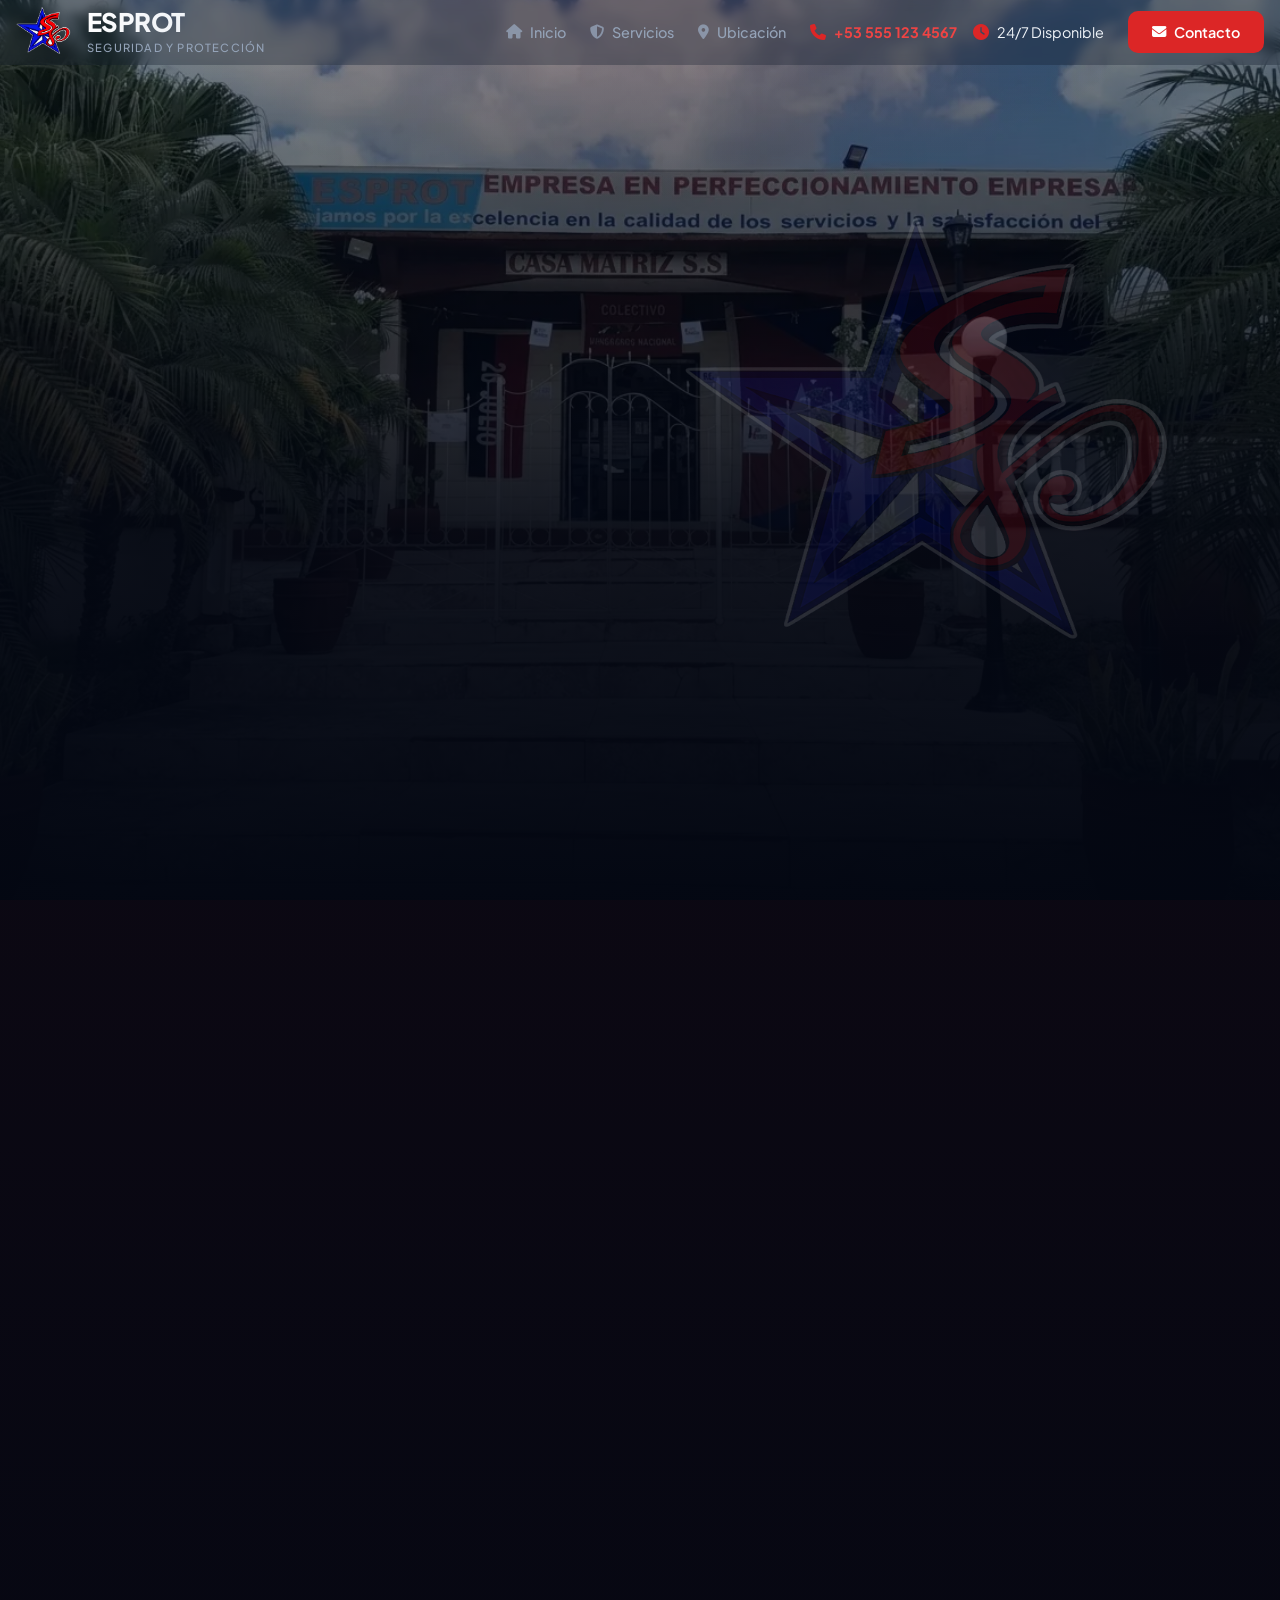
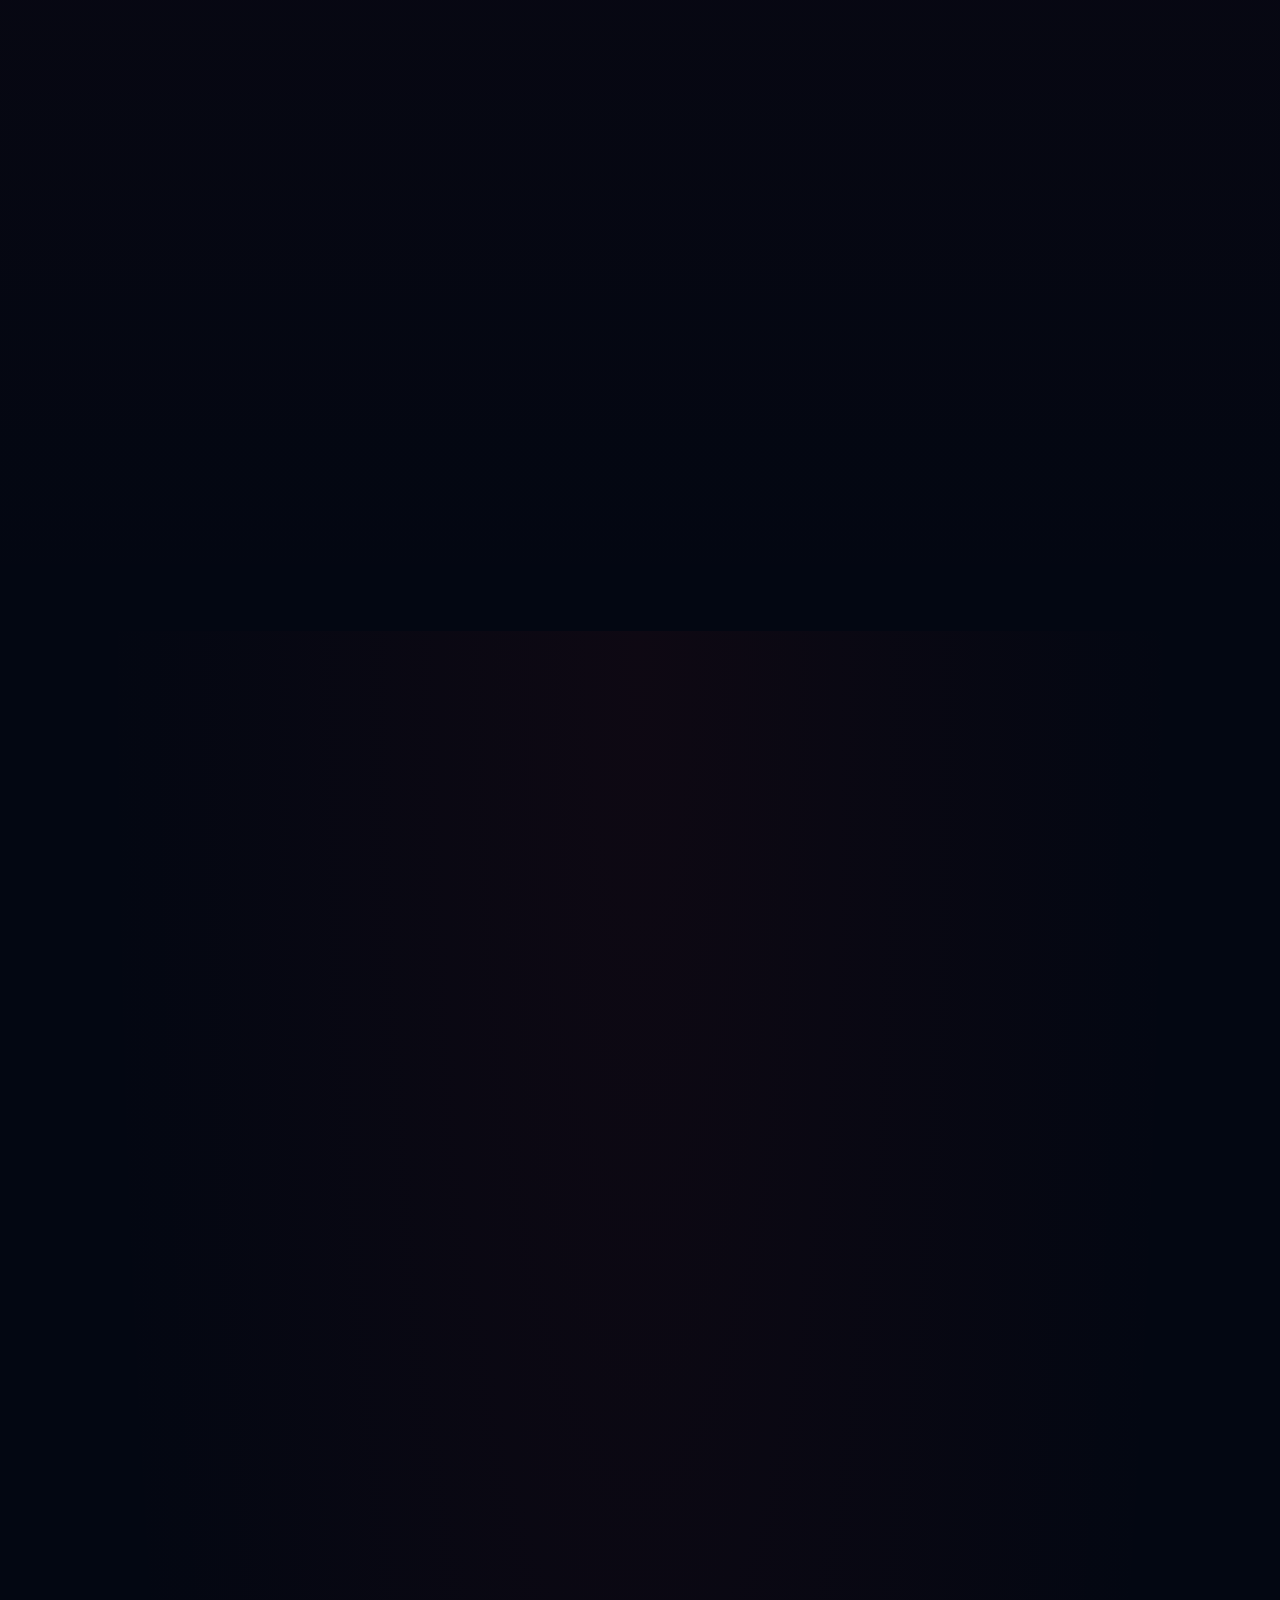
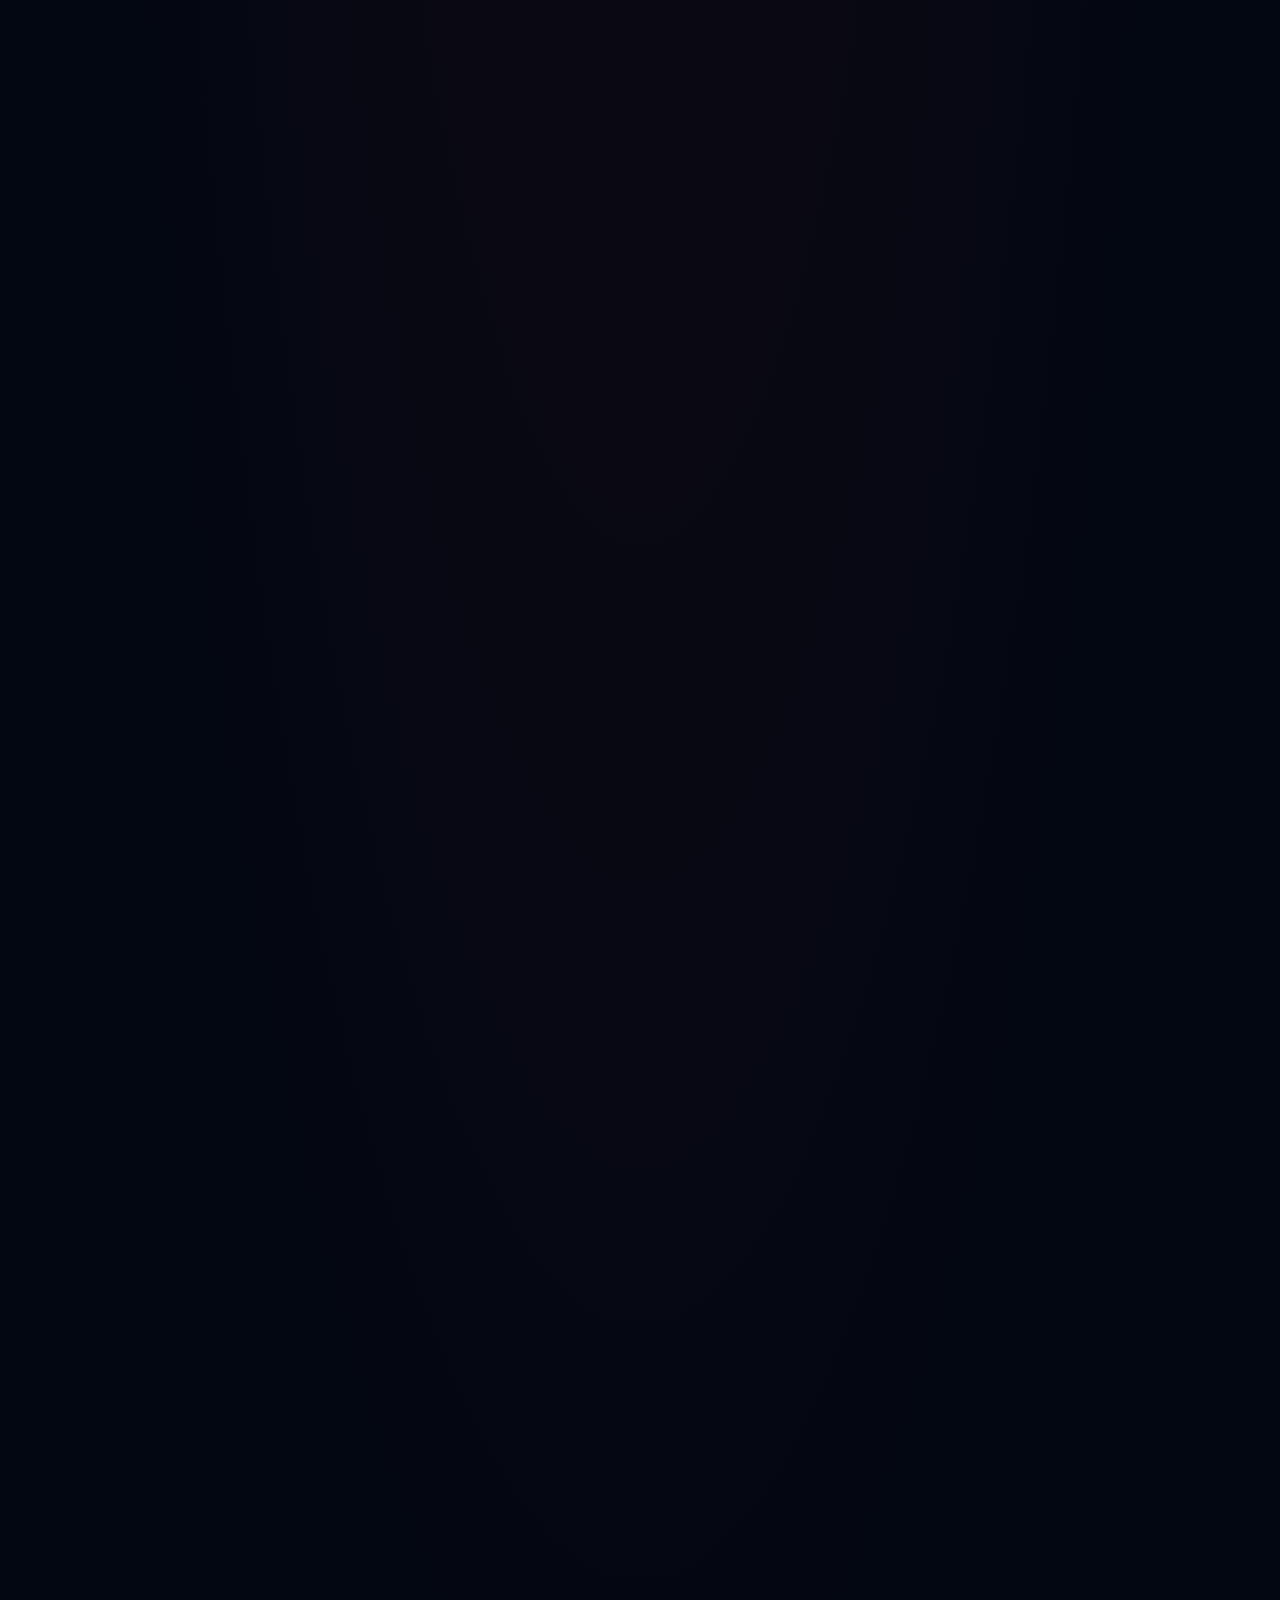
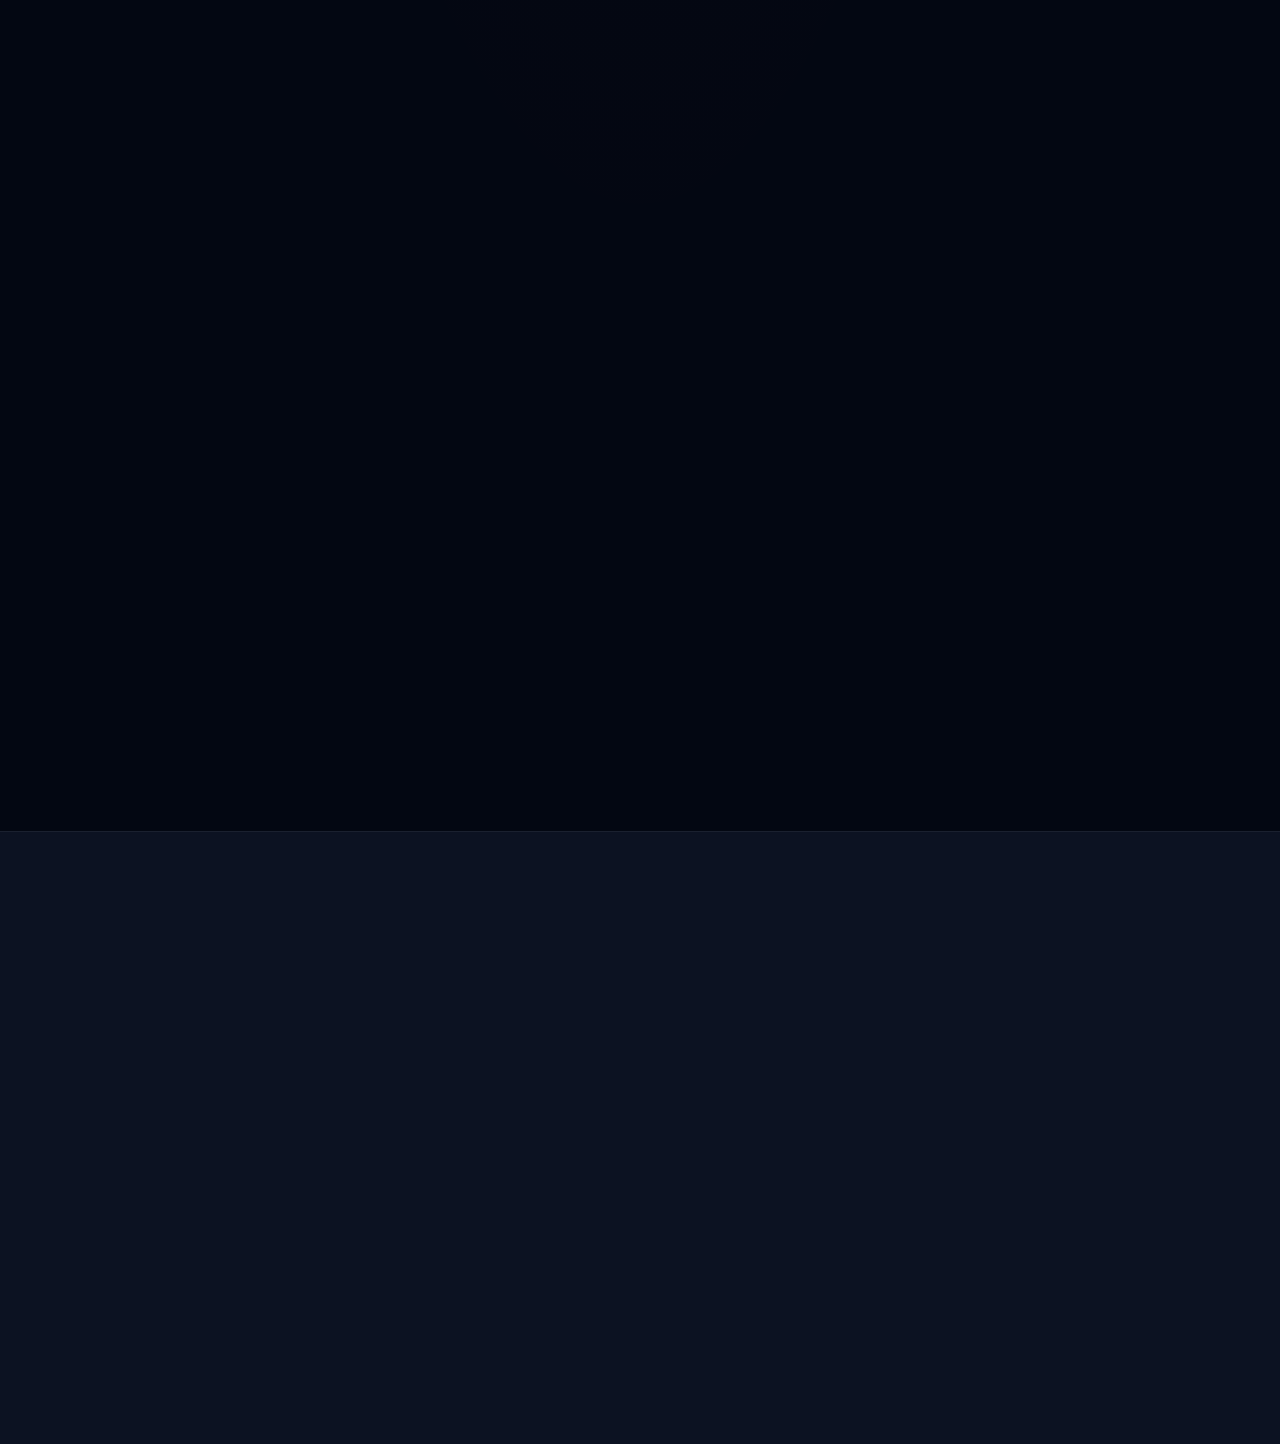
==== commit b9b85de1: "asda" ====
--- a/index.html
+++ b/index.html
@@ -117,7 +117,7 @@
                 </div>
             </div>
 
-            <!-- NUEVO SERVICIO 5 - Sistema de alarmas -->
+            <!-- NUEVO SERVICIO 5 - Sistema de s -->
             <div class="service-card">
                 <div class="carousel-container" data-carousel="5">
                     <div class="carousel-slide">
@@ -128,7 +128,7 @@
                     <button class="carousel-btn next" onclick="moveSlide(1, 4)">&#10095;</button>
                 </div>
                 <div class="service-info">
-                    <h3>Sistemas de alarmas</h3>
+                    <h3>Sistemas de alarmas e Identificación</h3>
                     <p>Instalación y mantenimiento de sistemas de alarma para protección integral de propiedades e instalaciones.</p>
                 </div>
             </div>
